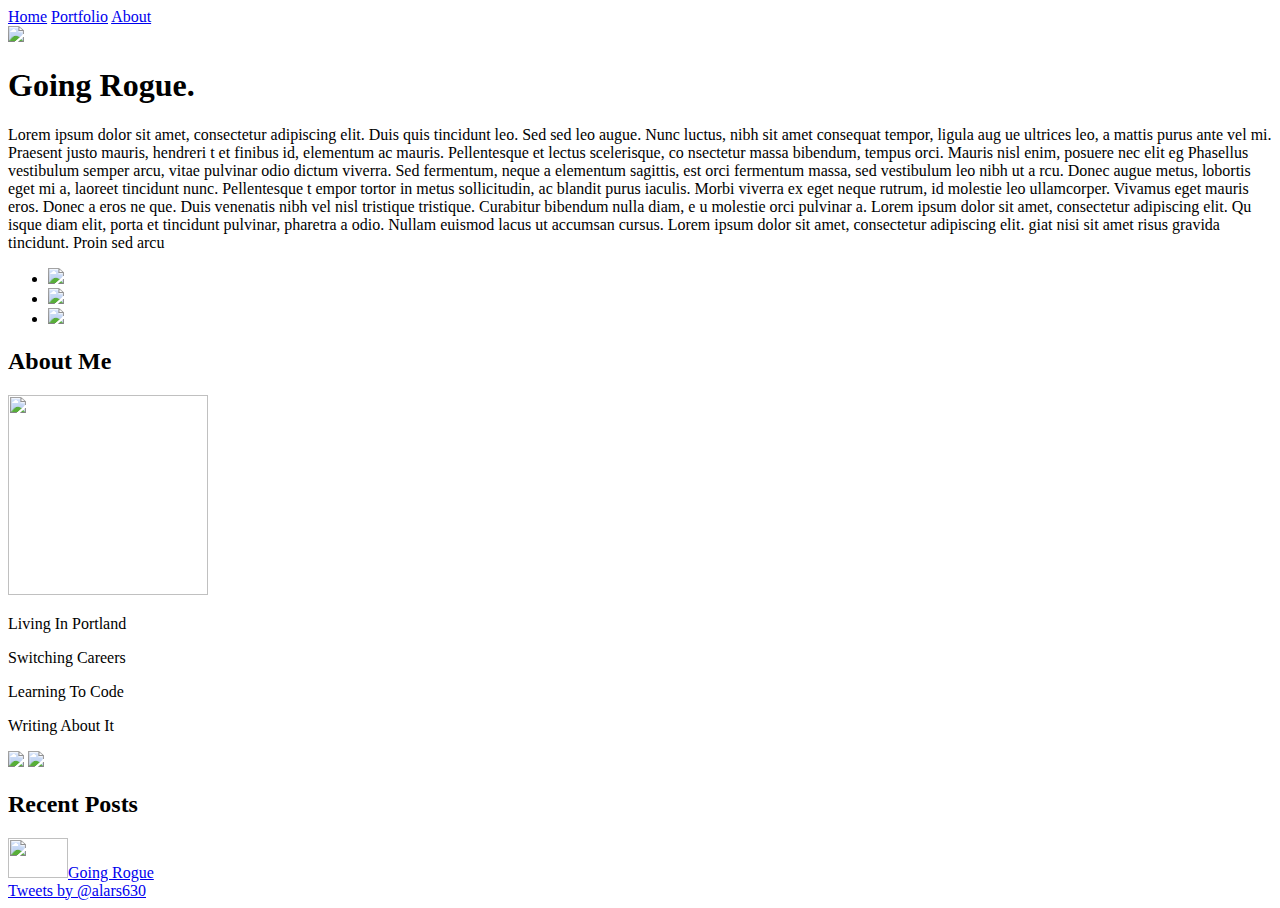
==== Post1.html @ cce0e94c "Initial Commit" ====
<!DOCTYPE html>
<html>
<head>
  <link href="css/bootstrap.css" rel="stylesheet" type="css.text" media="all">
  <link href = "css/styles.css" rel="stylesheet" type="css.text" media="all">
  <script src = "js/jquery-1.11.3.js"></script>
  <script src="https://ajax.googleapis.com/ajax/libs/jquery/1.11.3/jquery.min.js"></script>
  <script src = "js/scripts.js"></script>
    <title>Blank</title>
</head>

<body>

<div class = "container-fluid">
  <div class = "header">
  <a class ="headerlinks" href = "Index.html">Home</a>
  <a class ="headerlinks" href = "Index.html">Portfolio</a>
  <a  class ="headerlinks" href = "Index.html">About</a>




  </div>

<div class = "row">




<div class ="col-md-9">


  <img class = "featureImage" src = "http://longfengdazhan.com/wp-content/uploads/2014/11/%E7%BA%A2%E8%8D%AF%E4%B8%B8.jpg">

  <div class = "post">

<h1>Going Rogue.</h1>

  <p>Lorem ipsum dolor sit amet, consectetur adipiscing elit. Duis quis tincidunt
    leo. Sed sed leo augue. Nunc luctus, nibh sit amet consequat tempor, ligula aug
    ue ultrices leo, a mattis purus ante vel mi. Praesent justo mauris, hendreri
    t et finibus id, elementum ac mauris. Pellentesque et lectus scelerisque, co
    nsectetur massa bibendum, tempus orci. Mauris nisl enim, posuere nec elit eg


Phasellus vestibulum semper arcu, vitae pulvinar odio dictum viverra. Sed fermentum,
 neque a elementum sagittis, est orci fermentum massa, sed vestibulum leo nibh ut a
 rcu. Donec augue metus, lobortis eget mi a, laoreet tincidunt nunc. Pellentesque t
 empor tortor in metus sollicitudin, ac blandit purus iaculis. Morbi viverra ex eget
 neque rutrum, id molestie leo ullamcorper. Vivamus eget mauris eros. Donec a eros ne
 que. Duis venenatis nibh vel nisl tristique tristique. Curabitur bibendum nulla diam, e
 u molestie orci pulvinar a. Lorem ipsum dolor sit amet, consectetur adipiscing elit. Qu
 isque diam elit, porta et tincidunt pulvinar, pharetra a odio. Nullam euismod lacus ut
 accumsan cursus. Lorem ipsum dolor sit amet, consectetur adipiscing elit.

giat nisi sit amet risus gravida tincidunt. Proin sed arcu</p>



<ul class="share-buttons">
  <li><a href="https://www.facebook.com/sharer/sharer.php?u=&t="  title="Share on Facebook" target="_blank" onclick="window.open('https://www.facebook.com/sharer/sharer.php?u=' + encodeURIComponent(document.URL) + '&t=' + encodeURIComponent(document.URL)); return false;"><img src="https://cdn2.iconfinder.com/data/icons/social-aquiocons/128/Aquicon-Facebook.png" height = "70px"></a></li>
  <li><a href="https://twitter.com/intent/tweet?source=&text=:%20" target="_blank" title="Tweet" onclick="window.open('https://twitter.com/intent/tweet?text=' + encodeURIComponent(document.title) + ':%20'  + encodeURIComponent(document.URL)); return false;"><img src="https://cdn2.iconfinder.com/data/icons/social-aquiocons/128/Aquicon-Twitter.png" height = "70px"></a></li>
  <li><a href="http://www.reddit.com/submit?url=&title=" target="_blank" title="Submit to Reddit" onclick="window.open('http://www.reddit.com/submit?url=' + encodeURIComponent(document.URL) + '&title=' +  encodeURIComponent(document.title)); return false;"><img src="https://cdn2.iconfinder.com/data/icons/social-aquiocons/128/Aquicon-Reddit.png" height = "70px"></a></li>
</ul>
</div>


</div>

<div class ="col-md-3">
  <div class = "sidebar">

  <div class = "aboutMe">
    <h2> About Me </h2>

    <img id = "me" src = "https://scontent-sea1-1.xx.fbcdn.net/hphotos-xfa1/v/t1.0-9/150228_454557259079_6459306_n.jpg?oh=cab0a6bea54110d85fab070d4b3cbb13&oe=56AF5FF4" height = "200px", width = "200px">


<p>Living In Portland</p>
<p>Switching Careers</p>
<p>Learning To Code</p>
<p>Writing About It</p>

    <a id = "github" href = "https://github.com/aml630"><img src = "https://assets-cdn.github.com/images/modules/logos_page/GitHub-Mark.png", height = "100px"></a>
    <a id = "github" href = "https://twitter.com/alars630"><img src = "https://cdn3.iconfinder.com/data/icons/social-media-chat-1/512/Twitter-128.png
", height = "80px"></a>


  </div>



  <div class = "recentPosts">
  <h2>Recent Posts </h2>
  <li><img class = "recentPostsImg" src = "http://longfengdazhan.com/wp-content/uploads/2014/11/%E7%BA%A2%E8%8D%AF%E4%B8%B8.jpg" height = "40px" width= "60px"><a href = "Post1.html">Going Rogue</a></li>



  </div>

  <a class="twitter-timeline" href="https://twitter.com/alars630" data-widget-id="666721907039825920">Tweets by @alars630</a>
  <script>!function(d,s,id){var js,fjs=d.getElementsByTagName(s)[0],p=/^http:/.test(d.location)?'http':'https';if(!d.getElementById(id))
  {js=d.createElement(s);js.id=id;js.src=p+"://platform.twitter.com/widgets.js";fjs.parentNode.insertBefore(js,fjs);}}(document,"script","twitter-wjs");</script>

  </div>
</div>


</div>


</div>



</body>

</html>
---- css/styles.css ----
#twitter {
  float: right;
  display: inline-block;

}

.header {
width: 100%;
height: 100px;
background-image: url("https://www.bhmpics.com/wallpapers/eagle_nebula_in_universe-1920x1080.jpg");
}

body{
  background-color: #D0D0D0 ;
}

.title {
  font-size: 60px;
}


.clickpost {

  width: auto;
  height: auto;
  text-align: center;
  padding: 10px;
border: solid;
background-color: #E8E8E8 ;
overflow: hidden;

}
.clickpost ul.share-buttons{
display:inline-block;margin-right:10px;

}

.readme {
  border-width: 1px;
    border: solid;
    border-color: #B8B8B8;

      margin-left: auto;
      margin-right: auto

}

.aboutMe {
  width: auto;
  height: auto;
  background-color: white;
  padding: 20px;
      font-family: "Palatino Linotype", "Book Antiqua", Palatino, serif;
}

.aboutMe h2 {
text-decoration: underline;
margin-bottom: 35px;

}

.post {

padding: 90px;
background-color: white;
font-size: 20px;

}
.post p{
  margin-bottom: 60px;
}

ul.share-buttons{
  list-style: none;
  padding: 0;
  float: right;

}

ul.share-buttons li{
  display: inline;

}

.recentPosts {
  width: auto;
  height: auto;
  background-color: white;
  padding: 20px;
      font-family: "Palatino Linotype", "Book Antiqua", Palatino, serif;
      margin-top: 20px;
      margin-bottom: 20px;
font-size: 22px;


}
.recentPosts h2 {
text-decoration: underline;
margin-bottom: 35px;

}

.recentPostsImg {
  margin: 15px;
}


.sidebar {
  width: auto;
  height: 1000px;
}

.headerlinks {
padding: 20px;
margin: 10px;
  border-style : solid;
  float: right;

    font-size: 28px;
    font-weight: bolder;
background: white;
box-shadow:none;

}

.headerlinks:hover {
box-shadow: inset 0 0 20px black;

}




.sky {
  background-image: url("https://i.ytimg.com/vi/tntOCGkgt98/maxresdefault.jpg");
  background-size: 80px 60px;
}

.big {
font-family: fantasy;
}

#me {
  border-radius: 50%;
  margin-bottom: 35px;
}

.featureImage {
width: 100%;
height: 400px;
align: center;

}

.date {
font-size: 22px;
font-family: sans-serif;
color: grey;
font-style: italic;

}

.author {
  float: left;
  font-style: italic;
  font-size: 20px;

}
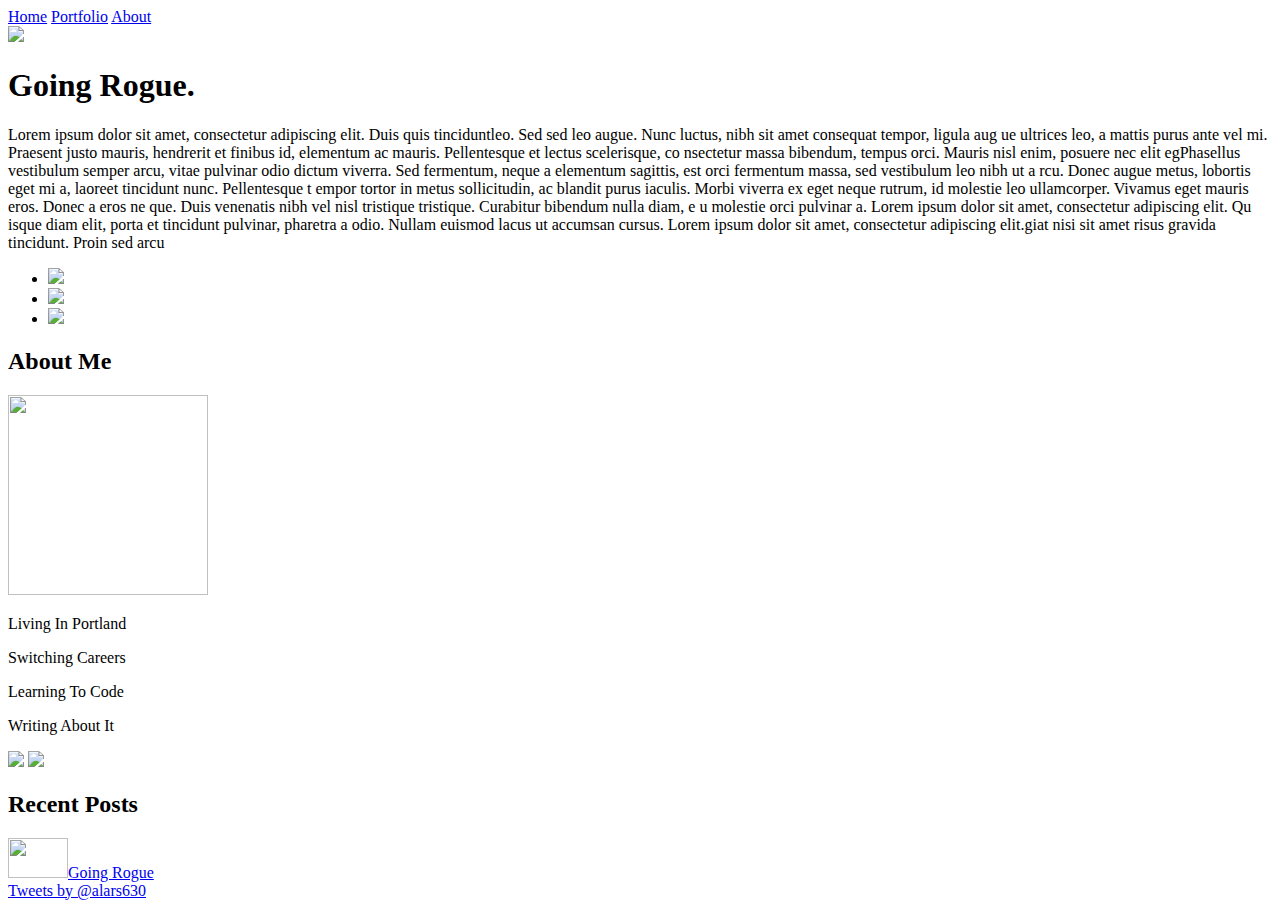
==== commit ce8c73cd: "moved lots of content to javascript.  maybe dumb" ====
--- a/Post1.html
+++ b/Post1.html
@@ -9,110 +9,42 @@
     <title>Blank</title>
 </head>
 
-<body>
+<script type ="text/javascript" src = "js/header.js"></script>
 
 <div class = "container-fluid">
-  <div class = "header">
-  <a class ="headerlinks" href = "Index.html">Home</a>
-  <a class ="headerlinks" href = "Index.html">Portfolio</a>
-  <a  class ="headerlinks" href = "Index.html">About</a>
+
+  <body>
+
+    <div class = "row">
+
+      <div class ="col-md-9">
+
+        <script type = "text/javascript" src = "js/post1.js"></script>
+
+        <script type = "text/javascript" src = "js/postShareButtons.js"></script>
 
 
+      </div>
+
+    </div>
+
+    <div class ="col-md-3">
+      <div class = "sidebar">
+        <script type = "text/javascript" src = "js/sidebar.js"></script>
+
+
+      </div>
+
+    </div>
 
 
   </div>
-
-<div class = "row">
-
-
-
-
-<div class ="col-md-9">
-
-
-  <img class = "featureImage" src = "http://longfengdazhan.com/wp-content/uploads/2014/11/%E7%BA%A2%E8%8D%AF%E4%B8%B8.jpg">
-
-  <div class = "post">
-
-<h1>Going Rogue.</h1>
-
-  <p>Lorem ipsum dolor sit amet, consectetur adipiscing elit. Duis quis tincidunt
-    leo. Sed sed leo augue. Nunc luctus, nibh sit amet consequat tempor, ligula aug
-    ue ultrices leo, a mattis purus ante vel mi. Praesent justo mauris, hendreri
-    t et finibus id, elementum ac mauris. Pellentesque et lectus scelerisque, co
-    nsectetur massa bibendum, tempus orci. Mauris nisl enim, posuere nec elit eg
-
-
-Phasellus vestibulum semper arcu, vitae pulvinar odio dictum viverra. Sed fermentum,
- neque a elementum sagittis, est orci fermentum massa, sed vestibulum leo nibh ut a
- rcu. Donec augue metus, lobortis eget mi a, laoreet tincidunt nunc. Pellentesque t
- empor tortor in metus sollicitudin, ac blandit purus iaculis. Morbi viverra ex eget
- neque rutrum, id molestie leo ullamcorper. Vivamus eget mauris eros. Donec a eros ne
- que. Duis venenatis nibh vel nisl tristique tristique. Curabitur bibendum nulla diam, e
- u molestie orci pulvinar a. Lorem ipsum dolor sit amet, consectetur adipiscing elit. Qu
- isque diam elit, porta et tincidunt pulvinar, pharetra a odio. Nullam euismod lacus ut
- accumsan cursus. Lorem ipsum dolor sit amet, consectetur adipiscing elit.
-
-giat nisi sit amet risus gravida tincidunt. Proin sed arcu</p>
-
-
-
-<ul class="share-buttons">
-  <li><a href="https://www.facebook.com/sharer/sharer.php?u=&t="  title="Share on Facebook" target="_blank" onclick="window.open('https://www.facebook.com/sharer/sharer.php?u=' + encodeURIComponent(document.URL) + '&t=' + encodeURIComponent(document.URL)); return false;"><img src="https://cdn2.iconfinder.com/data/icons/social-aquiocons/128/Aquicon-Facebook.png" height = "70px"></a></li>
-  <li><a href="https://twitter.com/intent/tweet?source=&text=:%20" target="_blank" title="Tweet" onclick="window.open('https://twitter.com/intent/tweet?text=' + encodeURIComponent(document.title) + ':%20'  + encodeURIComponent(document.URL)); return false;"><img src="https://cdn2.iconfinder.com/data/icons/social-aquiocons/128/Aquicon-Twitter.png" height = "70px"></a></li>
-  <li><a href="http://www.reddit.com/submit?url=&title=" target="_blank" title="Submit to Reddit" onclick="window.open('http://www.reddit.com/submit?url=' + encodeURIComponent(document.URL) + '&title=' +  encodeURIComponent(document.title)); return false;"><img src="https://cdn2.iconfinder.com/data/icons/social-aquiocons/128/Aquicon-Reddit.png" height = "70px"></a></li>
-</ul>
-</div>
-
-
-</div>
-
-<div class ="col-md-3">
-  <div class = "sidebar">
-
-  <div class = "aboutMe">
-    <h2> About Me </h2>
-
-    <img id = "me" src = "https://scontent-sea1-1.xx.fbcdn.net/hphotos-xfa1/v/t1.0-9/150228_454557259079_6459306_n.jpg?oh=cab0a6bea54110d85fab070d4b3cbb13&oe=56AF5FF4" height = "200px", width = "200px">
-
-
-<p>Living In Portland</p>
-<p>Switching Careers</p>
-<p>Learning To Code</p>
-<p>Writing About It</p>
-
-    <a id = "github" href = "https://github.com/aml630"><img src = "https://assets-cdn.github.com/images/modules/logos_page/GitHub-Mark.png", height = "100px"></a>
-    <a id = "github" href = "https://twitter.com/alars630"><img src = "https://cdn3.iconfinder.com/data/icons/social-media-chat-1/512/Twitter-128.png
-", height = "80px"></a>
 
 
   </div>
 
 
 
-  <div class = "recentPosts">
-  <h2>Recent Posts </h2>
-  <li><img class = "recentPostsImg" src = "http://longfengdazhan.com/wp-content/uploads/2014/11/%E7%BA%A2%E8%8D%AF%E4%B8%B8.jpg" height = "40px" width= "60px"><a href = "Post1.html">Going Rogue</a></li>
-
-
-
-  </div>
-
-  <a class="twitter-timeline" href="https://twitter.com/alars630" data-widget-id="666721907039825920">Tweets by @alars630</a>
-  <script>!function(d,s,id){var js,fjs=d.getElementsByTagName(s)[0],p=/^http:/.test(d.location)?'http':'https';if(!d.getElementById(id))
-  {js=d.createElement(s);js.id=id;js.src=p+"://platform.twitter.com/widgets.js";fjs.parentNode.insertBefore(js,fjs);}}(document,"script","twitter-wjs");</script>
-
-  </div>
-</div>
-
-
-</div>
-
-
-</div>
-
-
-
-</body>
+  </body>
 
 </html>
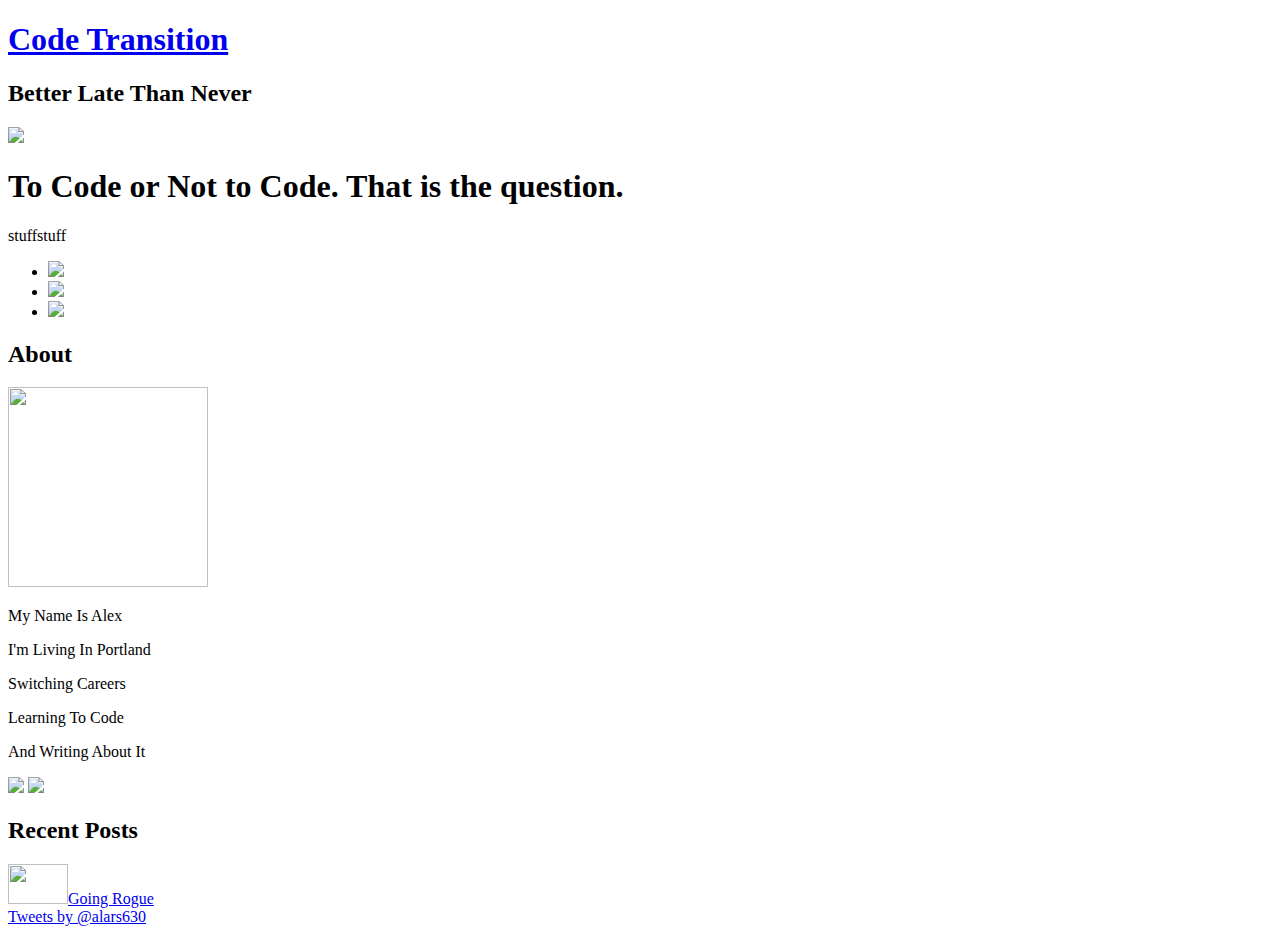
==== commit d9792b66: "made style changes" ====
--- a/Post1.html
+++ b/Post1.html
@@ -6,7 +6,7 @@
   <script src = "js/jquery-1.11.3.js"></script>
   <script src="https://ajax.googleapis.com/ajax/libs/jquery/1.11.3/jquery.min.js"></script>
   <script src = "js/scripts.js"></script>
-    <title>Blank</title>
+    <title>Code Bootcamp</title>
 </head>
 
 <script type ="text/javascript" src = "js/header.js"></script>
@@ -19,7 +19,19 @@
 
       <div class ="col-md-9">
 
-        <script type = "text/javascript" src = "js/post1.js"></script>
+  <!--   <script type = "text/javascript" src = "js/post1.js"></script> -->
+<div class = "post">
+  <img class = 'featureImage' src = 'http://longfengdazhan.com/wp-content/uploads/2014/11/%E7%BA%A2%E8%8D%AF%E4%B8%B8.jpg'>
+
+
+   <h1 class = "postTitle">To Code or Not to Code.  That is the question.</h1>
+
+   <p> stuffstuff </p>
+
+
+
+
+
 
         <script type = "text/javascript" src = "js/postShareButtons.js"></script>
 
@@ -29,6 +41,7 @@
     </div>
 
     <div class ="col-md-3">
+
       <div class = "sidebar">
         <script type = "text/javascript" src = "js/sidebar.js"></script>
 
--- a/css/styles.css
+++ b/css/styles.css
@@ -7,27 +7,68 @@
 .header {
 width: 100%;
 height: 100px;
-background-image: url("https://www.bhmpics.com/wallpapers/eagle_nebula_in_universe-1920x1080.jpg");
+/* background-image: url("https://www.bhmpics.com/wallpapers/eagle_nebula_in_universe-1920x1080.jpg"); */
+}
+
+#siteTitle {
+  text-decoration: none;
+
+  margin-left: 20%;
+  margin-top: 5%;
+  font-size: 90px;
+  font-family: Impact, Haettenschweiler, 'Franklin Gothic Bold', Charcoal, 'Helvetica Inserat', 'Bitstream Vera Sans Bold', 'Arial Black', 'sans serif';
+  color: black;
+	font-style: normal;
+	font-variant: normal;
+	font-weight: 500;
+	line-height: 26.4px;
+}
+
+#siteTitle:hover {
+      color: #33FF00;
+      text-shadow: 10px 10px grey;
+      transition: all 0.2s linear 0s;
+
+}
+#underTitle {
+  font-family: Impact, Haettenschweiler, 'Franklin Gothic Bold', Charcoal, 'Helvetica Inserat', 'Bitstream Vera Sans Bold', 'Arial Black', 'sans serif';
+  margin-left: 30%;
+padding: 20px;
+
+
+
+}
+
+.header a{
+  color: #FFFFFF;
+  text-decoration: none;
 }
 
 body{
-  background-color: #D0D0D0 ;
+  background-color: #F7F7F7  ;
 }
 
 .title {
   font-size: 60px;
 }
 
-
+.twitter-timeline{
+
+  box-shadow: 0 1px 3px;
+
+
+}
 .clickpost {
 
   width: auto;
   height: auto;
   text-align: center;
   padding: 10px;
-border: solid;
-background-color: #E8E8E8 ;
+background-color: white ;
 overflow: hidden;
+margin-top: 20px;
+box-shadow: 0 1px 3px;
+
 
 }
 .clickpost ul.share-buttons{
@@ -46,11 +87,14 @@
 }
 
 .aboutMe {
+  margin-top: 20px;
   width: auto;
   height: auto;
   background-color: white;
   padding: 20px;
       font-family: "Palatino Linotype", "Book Antiqua", Palatino, serif;
+  box-shadow: 0 1px 3px;
+  text-align: center;
 }
 
 .aboutMe h2 {
@@ -61,19 +105,26 @@
 
 .post {
 
-padding: 90px;
+padding: 10px;
 background-color: white;
 font-size: 20px;
+box-shadow: 0 1px 3px;
+margin-top: 20px;
+
 
 }
 .post p{
   margin-bottom: 60px;
+
+}
+.post h1 {
+  text-align: center;
 }
 
 ul.share-buttons{
   list-style: none;
   padding: 0;
-  float: right;
+
 
 }
 
@@ -91,6 +142,7 @@
       margin-top: 20px;
       margin-bottom: 20px;
 font-size: 22px;
+  box-shadow: 0 1px 3px;
 
 
 }
@@ -128,7 +180,9 @@
 
 }
 
-
+.imagehover {
+
+}
 
 
 .sky {
@@ -136,6 +190,8 @@
   background-size: 80px 60px;
 }
 
+
+
 .big {
 font-family: fantasy;
 }
@@ -147,8 +203,10 @@
 
 .featureImage {
 width: 100%;
-height: 400px;
+height: 300px;
 align: center;
+box-shadow: 0 1px 3px;
+
 
 }
 
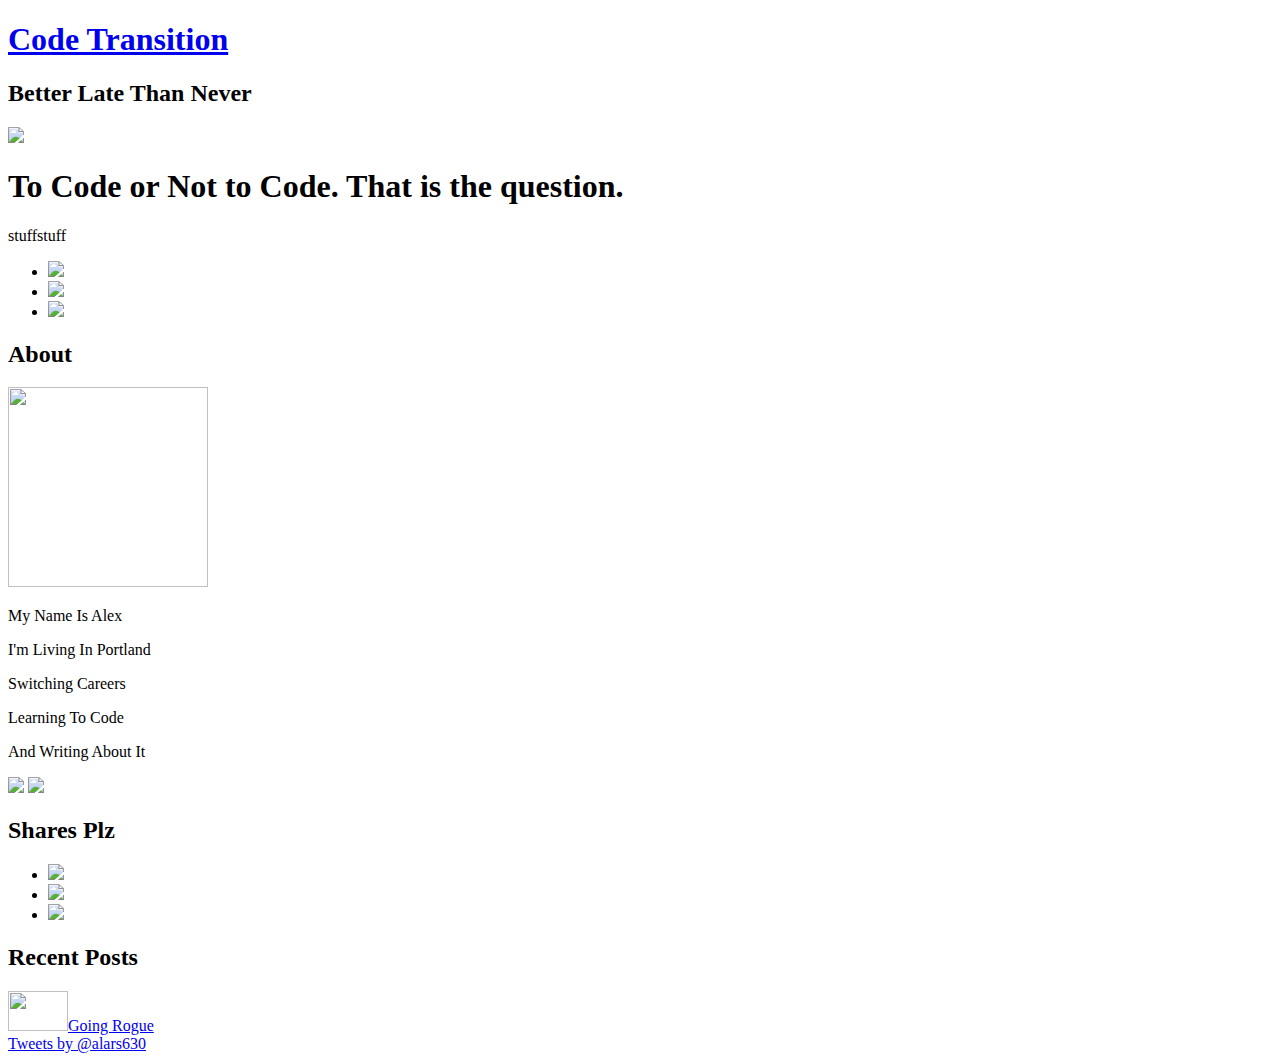
==== commit 5adca4ef: "Better style" ====
--- a/Post1.html
+++ b/Post1.html
@@ -11,7 +11,7 @@
 
 <script type ="text/javascript" src = "js/header.js"></script>
 
-<div class = "container-fluid">
+<div class = "container">
 
   <body>
 
--- a/css/styles.css
+++ b/css/styles.css
@@ -7,34 +7,59 @@
 .header {
 width: 100%;
 height: 100px;
+  background-color: #F7F7F7  ;
+  line-height: 108px;
+
+    margin-bottom: 100px;
+    position:fixed;
+    z-index: 100;
+
+
 /* background-image: url("https://www.bhmpics.com/wallpapers/eagle_nebula_in_universe-1920x1080.jpg"); */
 }
+.topContainer{
+      margin-bottom: 10px;
+      width: 100%;
+height: 75px;
+
+  }
+
+.header.sticky {
+  width: 100%;
+  height: 90px;
+  box-shadow: 0 1px 3px;
+  transition: all .1s linear 0s;
+
+
+}
+
 
 #siteTitle {
   text-decoration: none;
 
-  margin-left: 20%;
-  margin-top: 5%;
-  font-size: 90px;
+  margin-left: 34%;
+  margin-top: 20px;
+  font-size: 37px;
   font-family: Impact, Haettenschweiler, 'Franklin Gothic Bold', Charcoal, 'Helvetica Inserat', 'Bitstream Vera Sans Bold', 'Arial Black', 'sans serif';
   color: black;
 	font-style: normal;
 	font-variant: normal;
 	font-weight: 500;
 	line-height: 26.4px;
+  transition: all .3s linear 0s;
+
 }
 
 #siteTitle:hover {
       color: #33FF00;
       text-shadow: 10px 10px grey;
-      transition: all 0.2s linear 0s;
+      transition: all .3s linear 0s;
 
 }
 #underTitle {
-  font-family: Impact, Haettenschweiler, 'Franklin Gothic Bold', Charcoal, 'Helvetica Inserat', 'Bitstream Vera Sans Bold', 'Arial Black', 'sans serif';
-  margin-left: 30%;
-padding: 20px;
-
+  margin-left: 37%;
+
+font-size: 15px;
 
 
 }
@@ -46,10 +71,26 @@
 
 body{
   background-color: #F7F7F7  ;
+
+}
+
+.clickpost a{
+  color: #FFFFFF;
+  text-decoration: none;
 }
 
 .title {
-  font-size: 60px;
+  font-size: 50px;
+  color: #33FF00;
+  text-shadow: 4px 4px grey;
+  transition: all .3s linear 0s;
+
+}
+.title:hover{
+  color: black;
+  text-shadow: none;
+  transition: all .3s linear 0s;
+
 }
 
 .twitter-timeline{
@@ -80,6 +121,7 @@
   border-width: 1px;
     border: solid;
     border-color: #B8B8B8;
+    color:black;
 
       margin-left: auto;
       margin-right: auto
@@ -98,8 +140,9 @@
 }
 
 .aboutMe h2 {
-text-decoration: underline;
 margin-bottom: 35px;
+float:left;
+
 
 }
 
@@ -110,6 +153,7 @@
 font-size: 20px;
 box-shadow: 0 1px 3px;
 margin-top: 20px;
+margin-bottom: 200px;
 
 
 }
@@ -124,12 +168,15 @@
 ul.share-buttons{
   list-style: none;
   padding: 0;
+  display: inline-block;
+  margin-left: 20%;
 
 
 }
 
 ul.share-buttons li{
-  display: inline;
+  display: inline-block;
+  text-align: center;
 
 }
 
@@ -147,8 +194,8 @@
 
 }
 .recentPosts h2 {
-text-decoration: underline;
 margin-bottom: 35px;
+float:left;
 
 }
 
@@ -180,6 +227,14 @@
 
 }
 
+
+.titleLine {
+  background: black ;
+  height: 1px;
+  overflow:hidden;
+  margin-top: 40px;
+
+}
 .imagehover {
 
 }
@@ -199,6 +254,9 @@
 #me {
   border-radius: 50%;
   margin-bottom: 35px;
+  box-shadow: 0 5px 13px;
+
+
 }
 
 .featureImage {
@@ -224,3 +282,86 @@
   font-size: 20px;
 
 }
+
+/* This is the CSS for the Counter/Voter I'll be messing around with */
+* {
+  box-sizing: border-box;
+}
+#count {
+  background: #9F0;
+  width: 10%;
+  height: 100px;
+  text-align: center;
+  line-height: 100px;
+  font-size: 64px;
+  margin: 0;
+  border: 3px solid green;
+  border-radius: 5px;
+}
+.score {
+  background: #9F0;
+  width: 10%;
+  height: 100px;
+  text-align: center;
+  line-height: 100px;
+  font-size: 64px;
+  margin: 0;
+  border: 3px solid green;
+  border-radius: 5px;
+}
+
+.button {
+  background: #09F;
+  width: 5%;
+  height: 50px;
+  text-align: center;
+  line-height: 50px;
+  font-size: 32px;
+  border: 3px solid blue;
+  border-radius: 5px;
+}
+.buttonup {
+  background: #09F;
+  width: 5%;
+  height: 50px;
+  text-align: center;
+  line-height: 50px;
+  font-size: 32px;
+  border: 3px solid blue;
+  border-radius: 5px;
+
+}
+.buttondown{
+  background: #09F;
+  width: 5%;
+  height: 50px;
+  text-align: center;
+  line-height: 50px;
+  font-size: 32px;
+  border: 3px solid blue;
+  border-radius: 5px;
+
+}
+.voteline {
+  padding: 10px;
+  background-color: white;
+  font-size: 20px;
+  box-shadow: 0 1px 3px;
+
+
+
+  text-align: center;
+  margin: auto;
+}
+
+.button, #count {
+  float: left;
+}
+
+#minus {
+  margin: 25px 2.5% 0 37.5%;
+}
+
+#plus {
+  margin: 25px 37.5% 0 2.5%;
+}/* end */
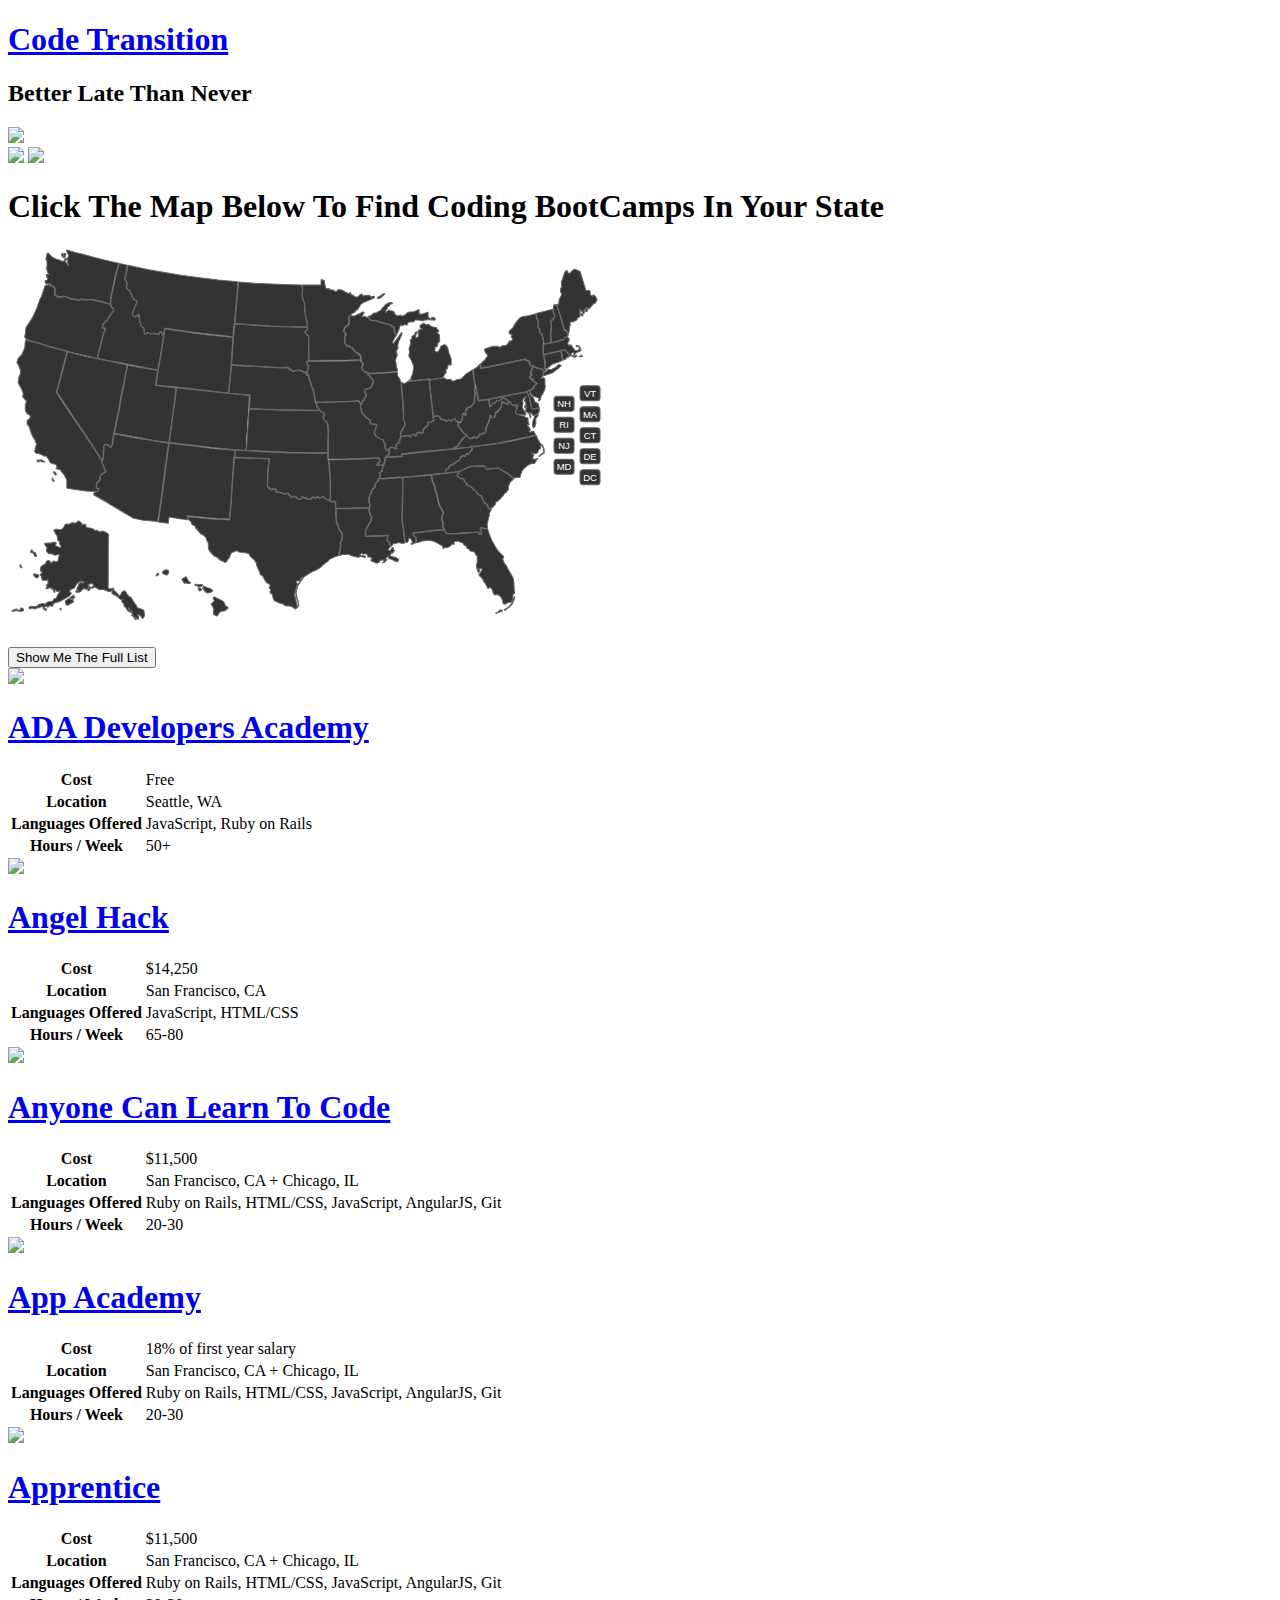
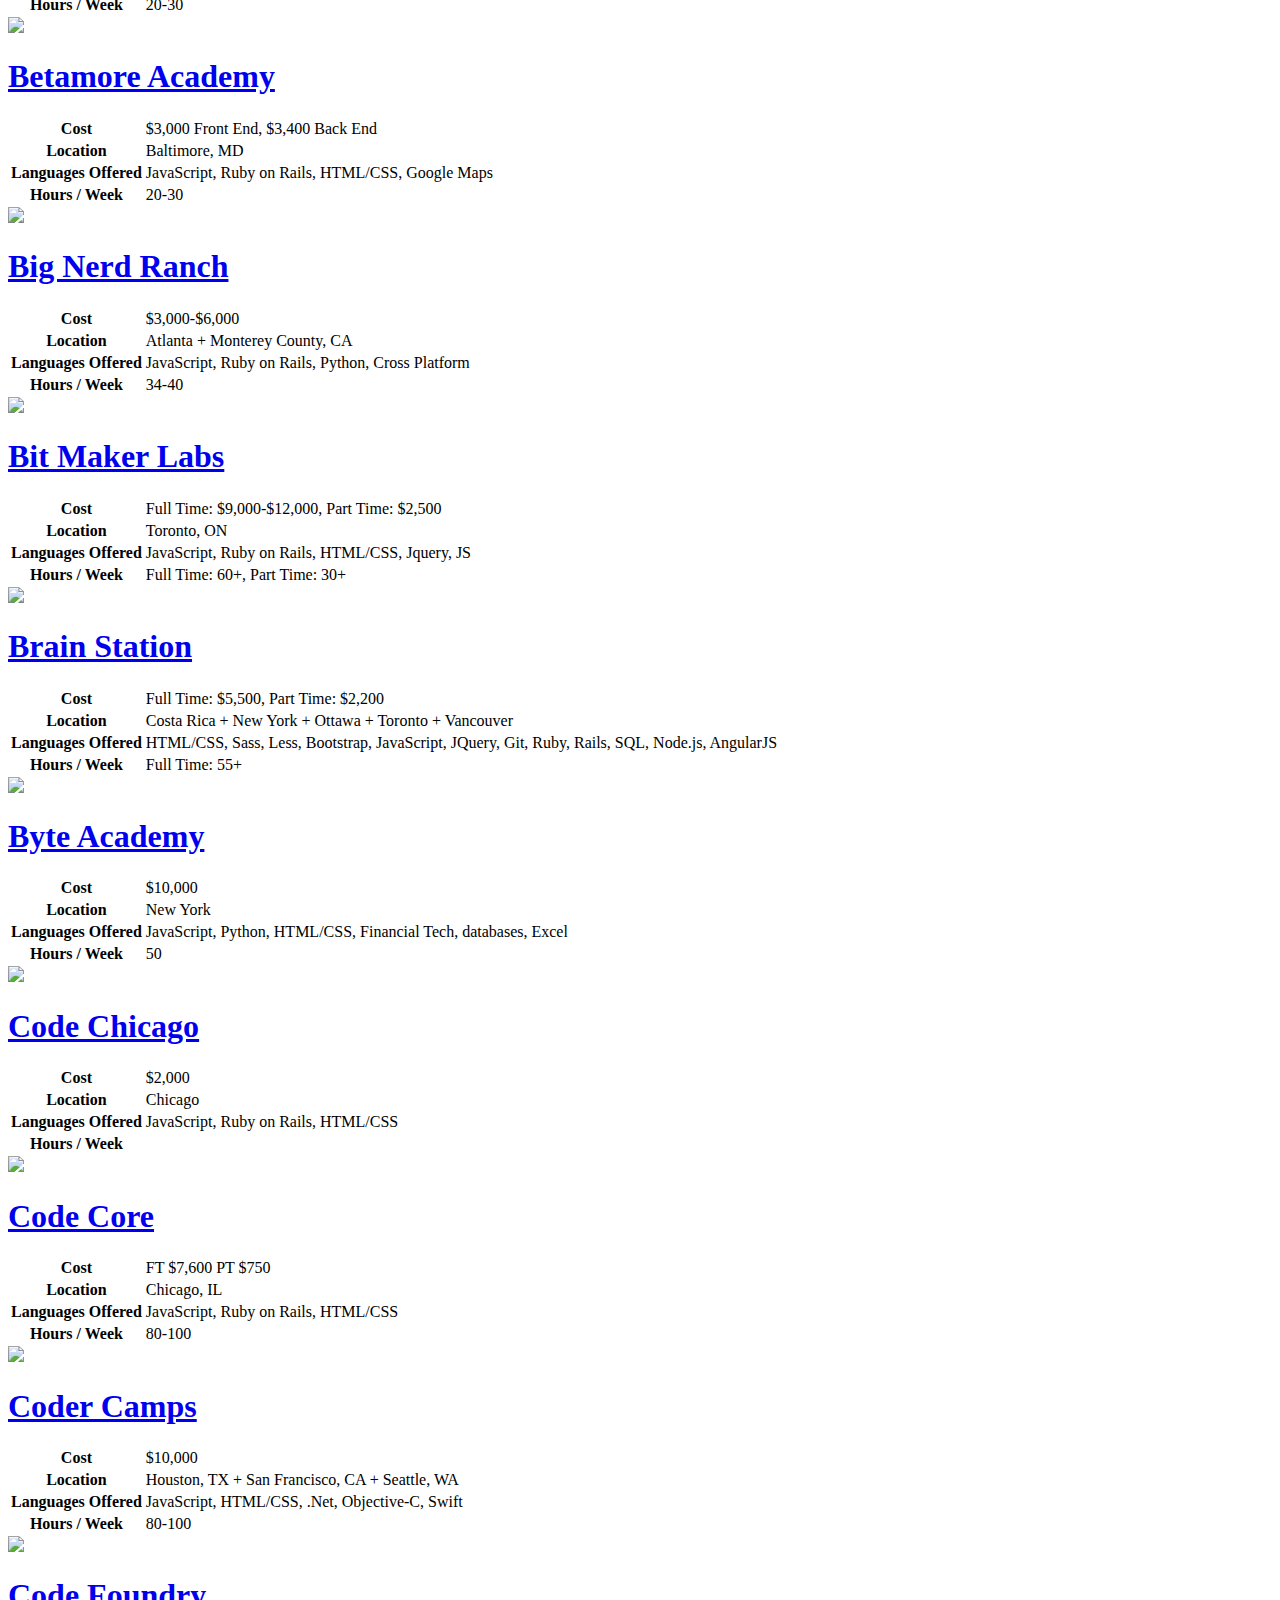
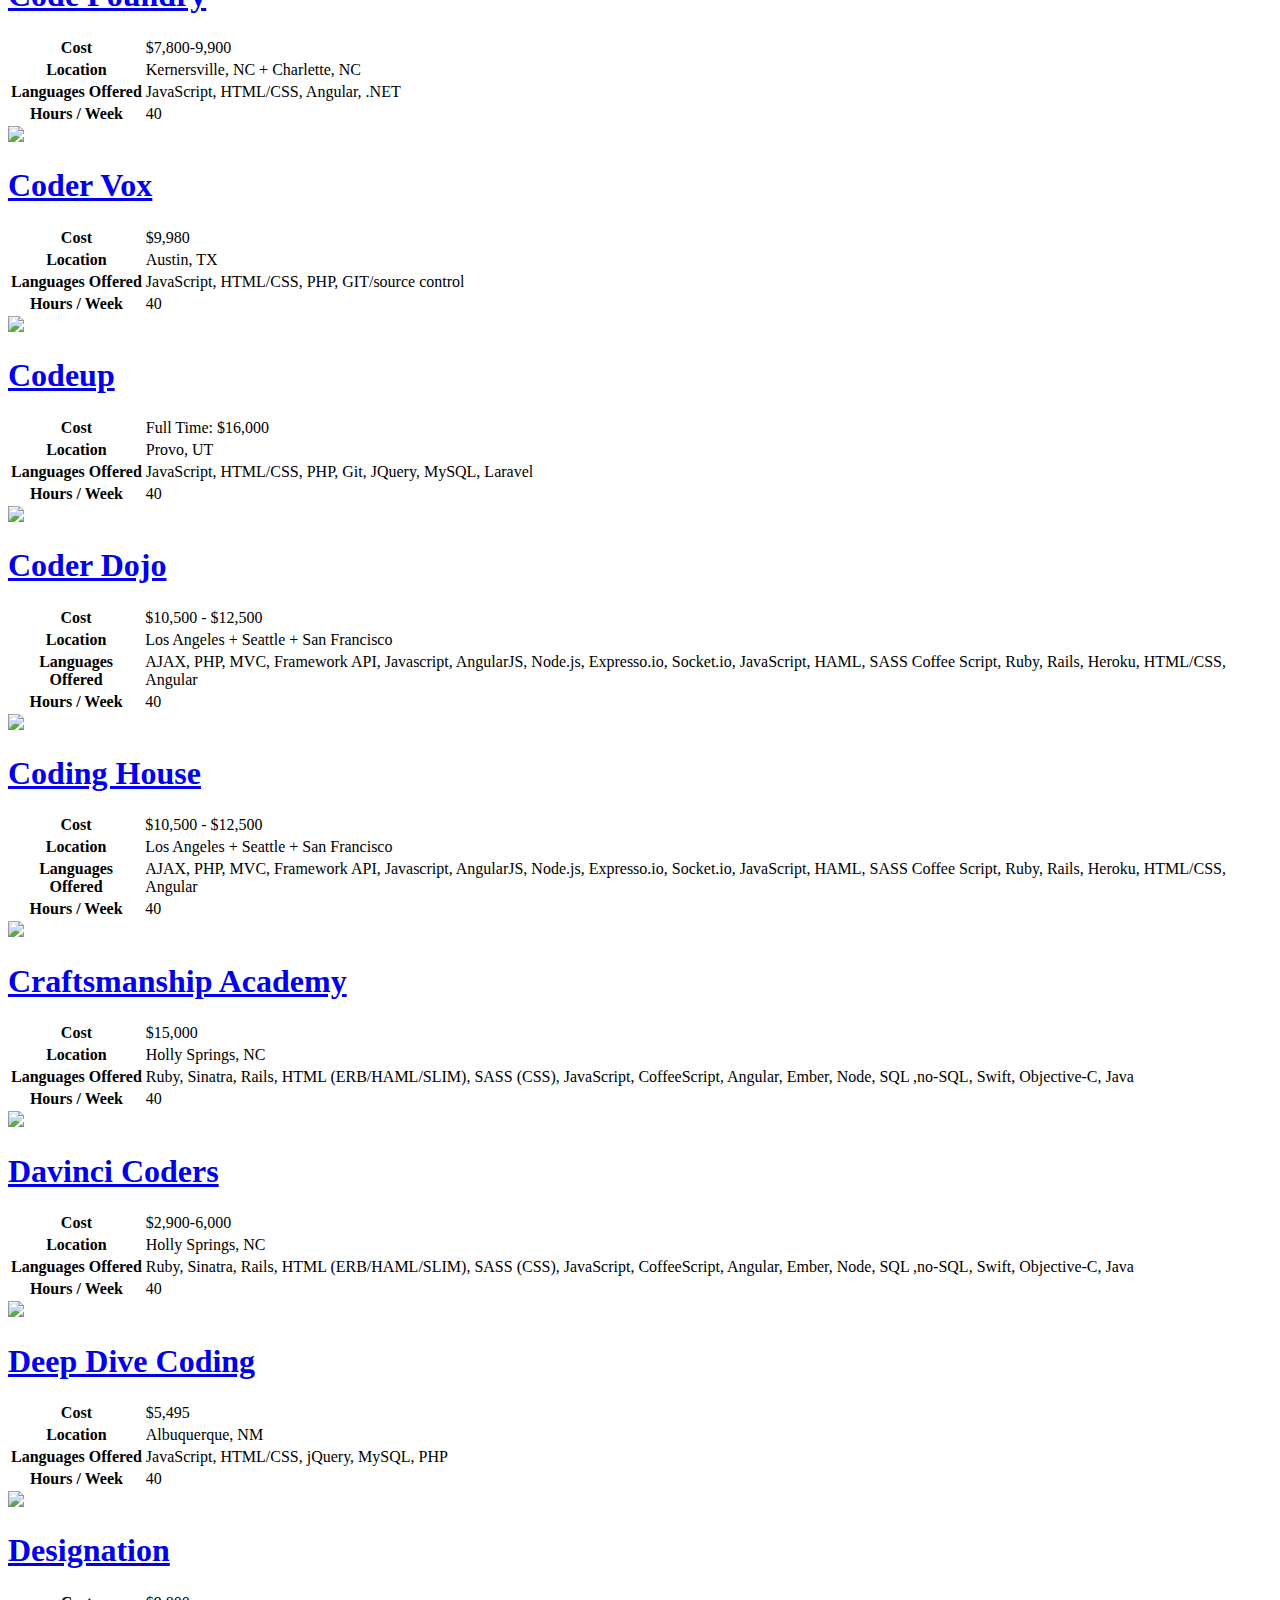
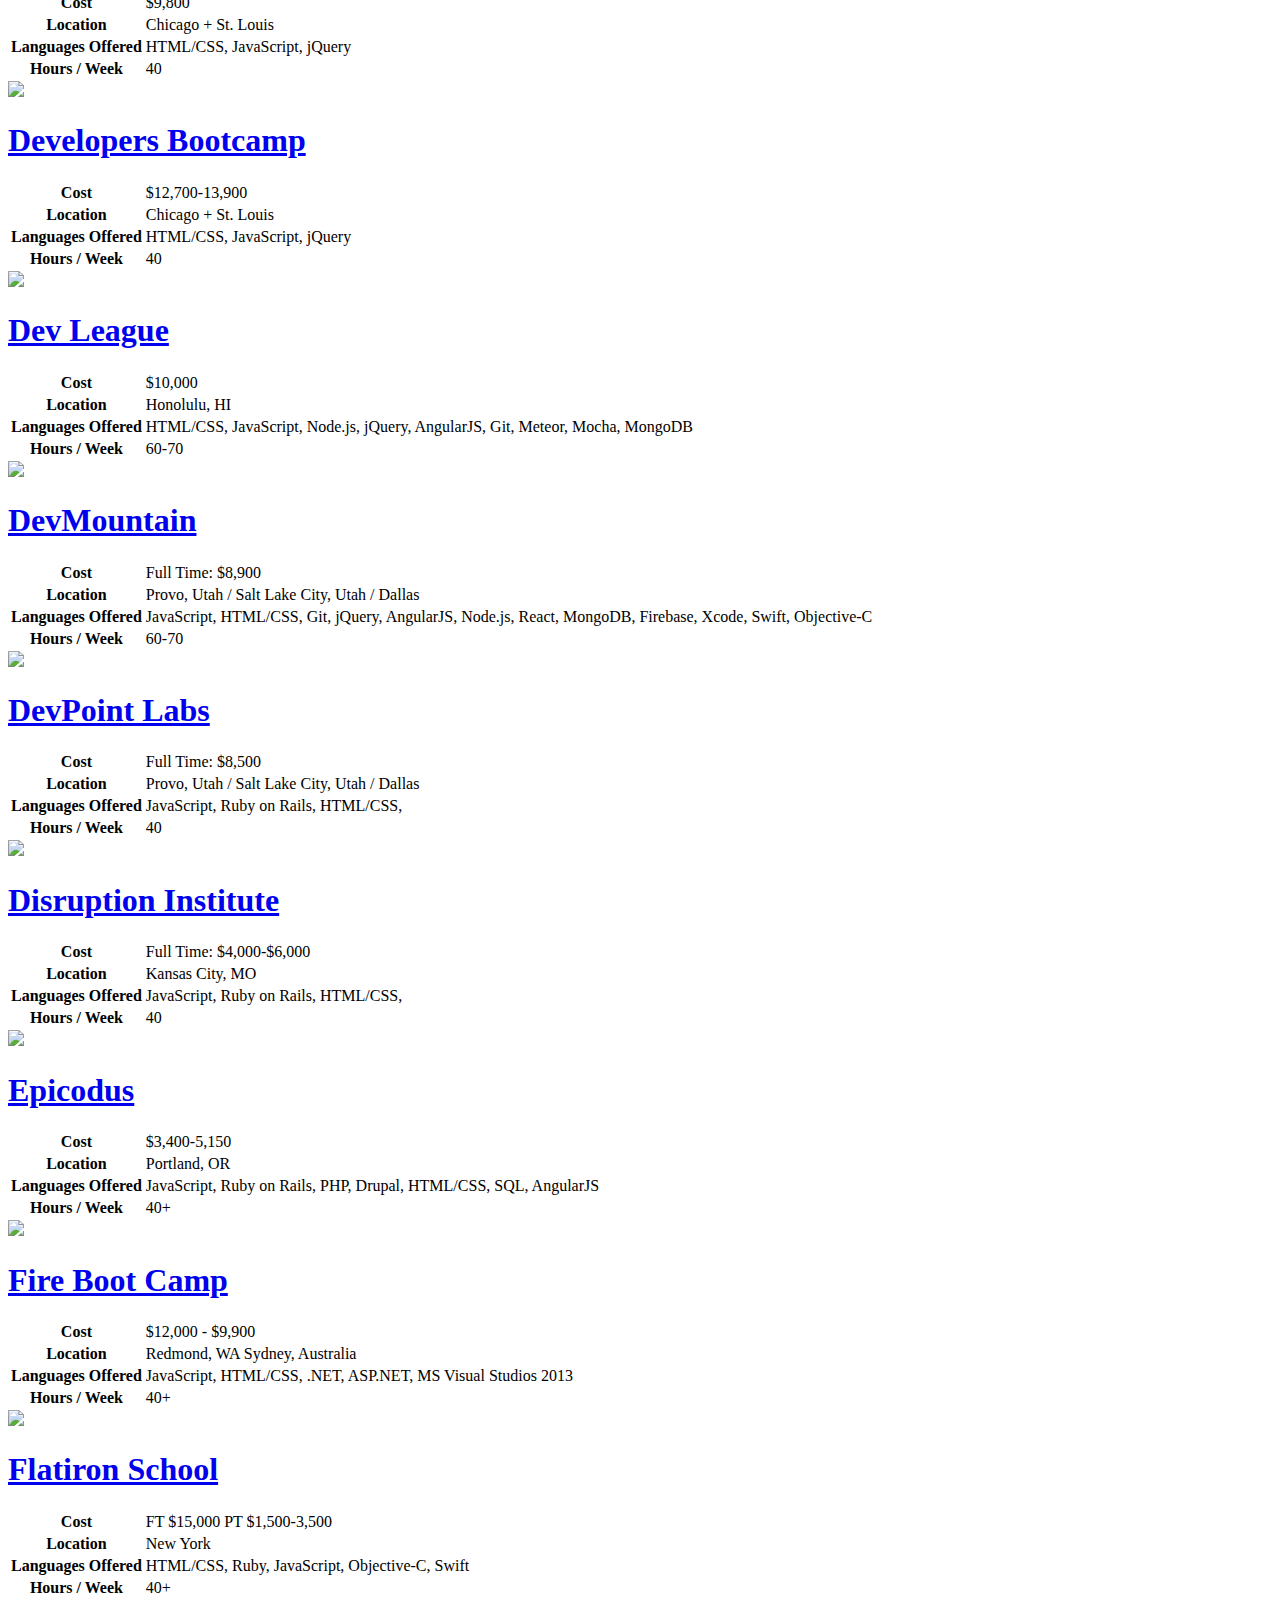
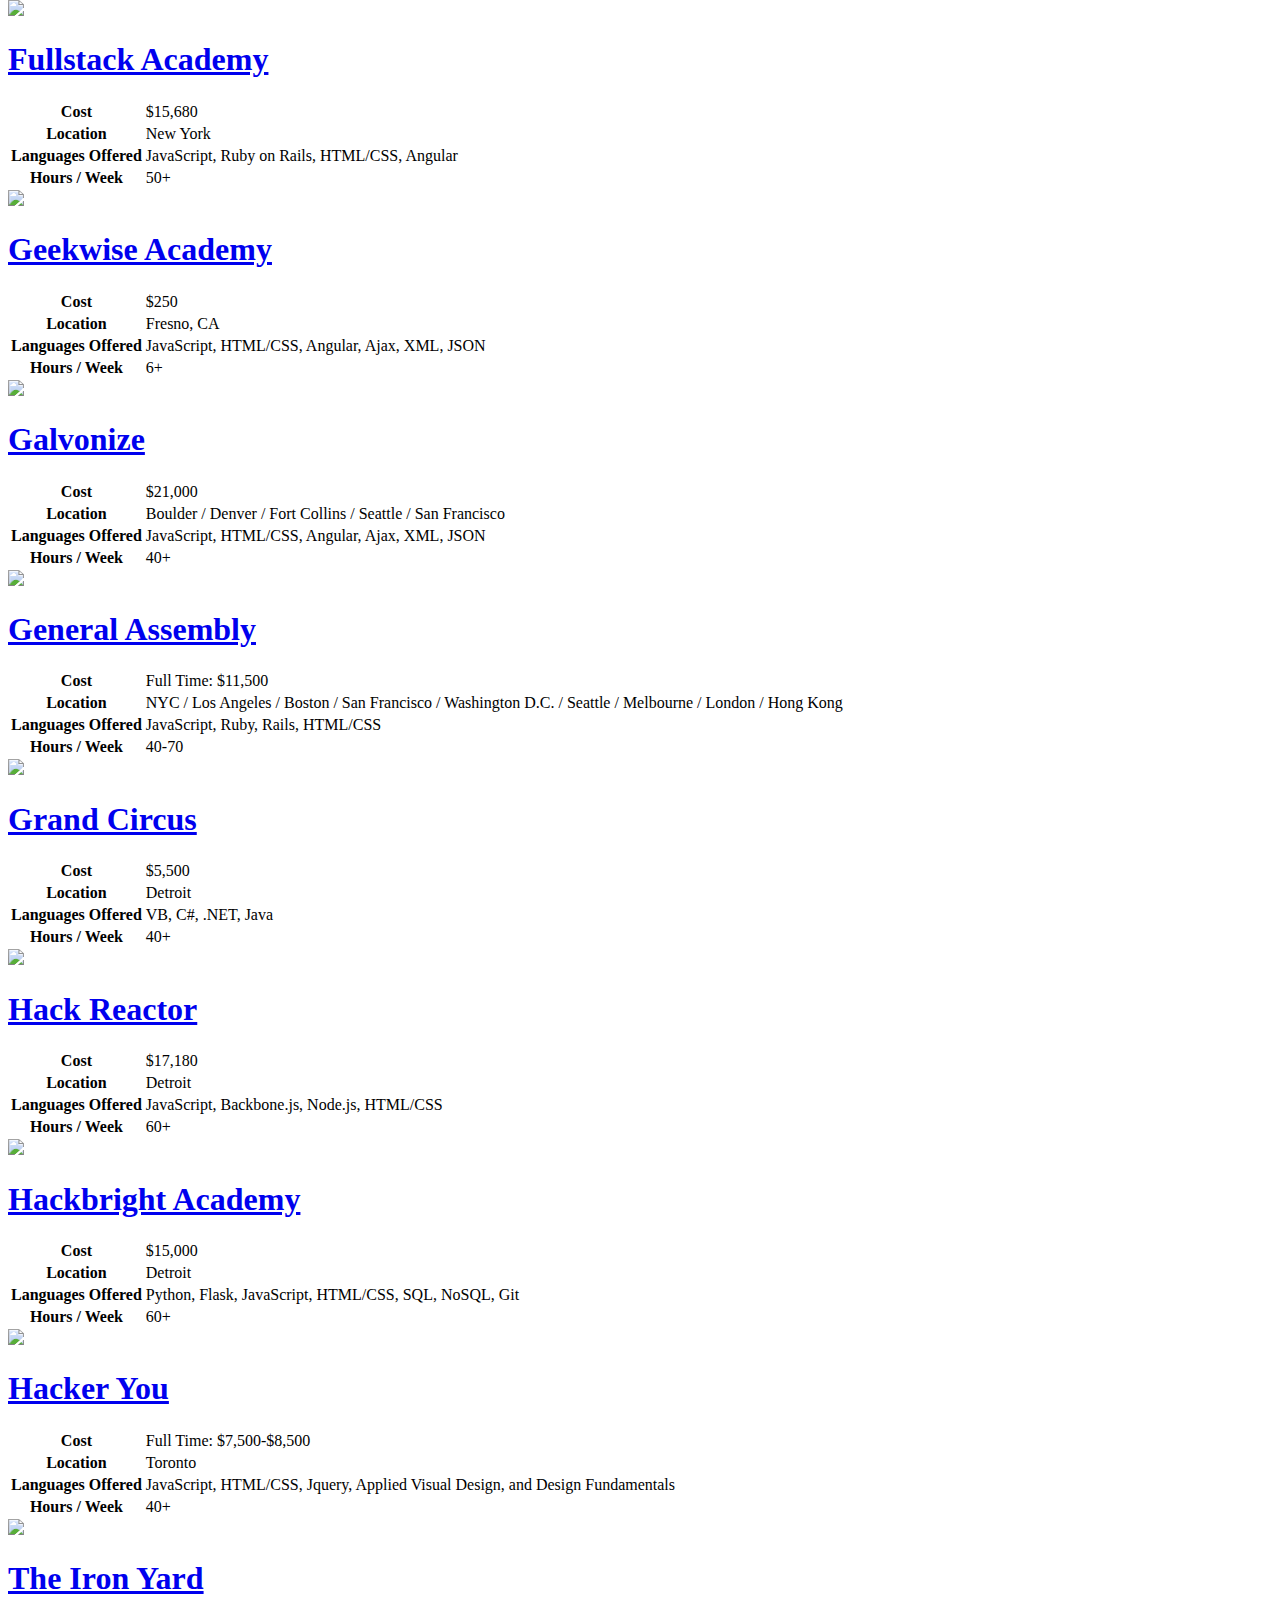
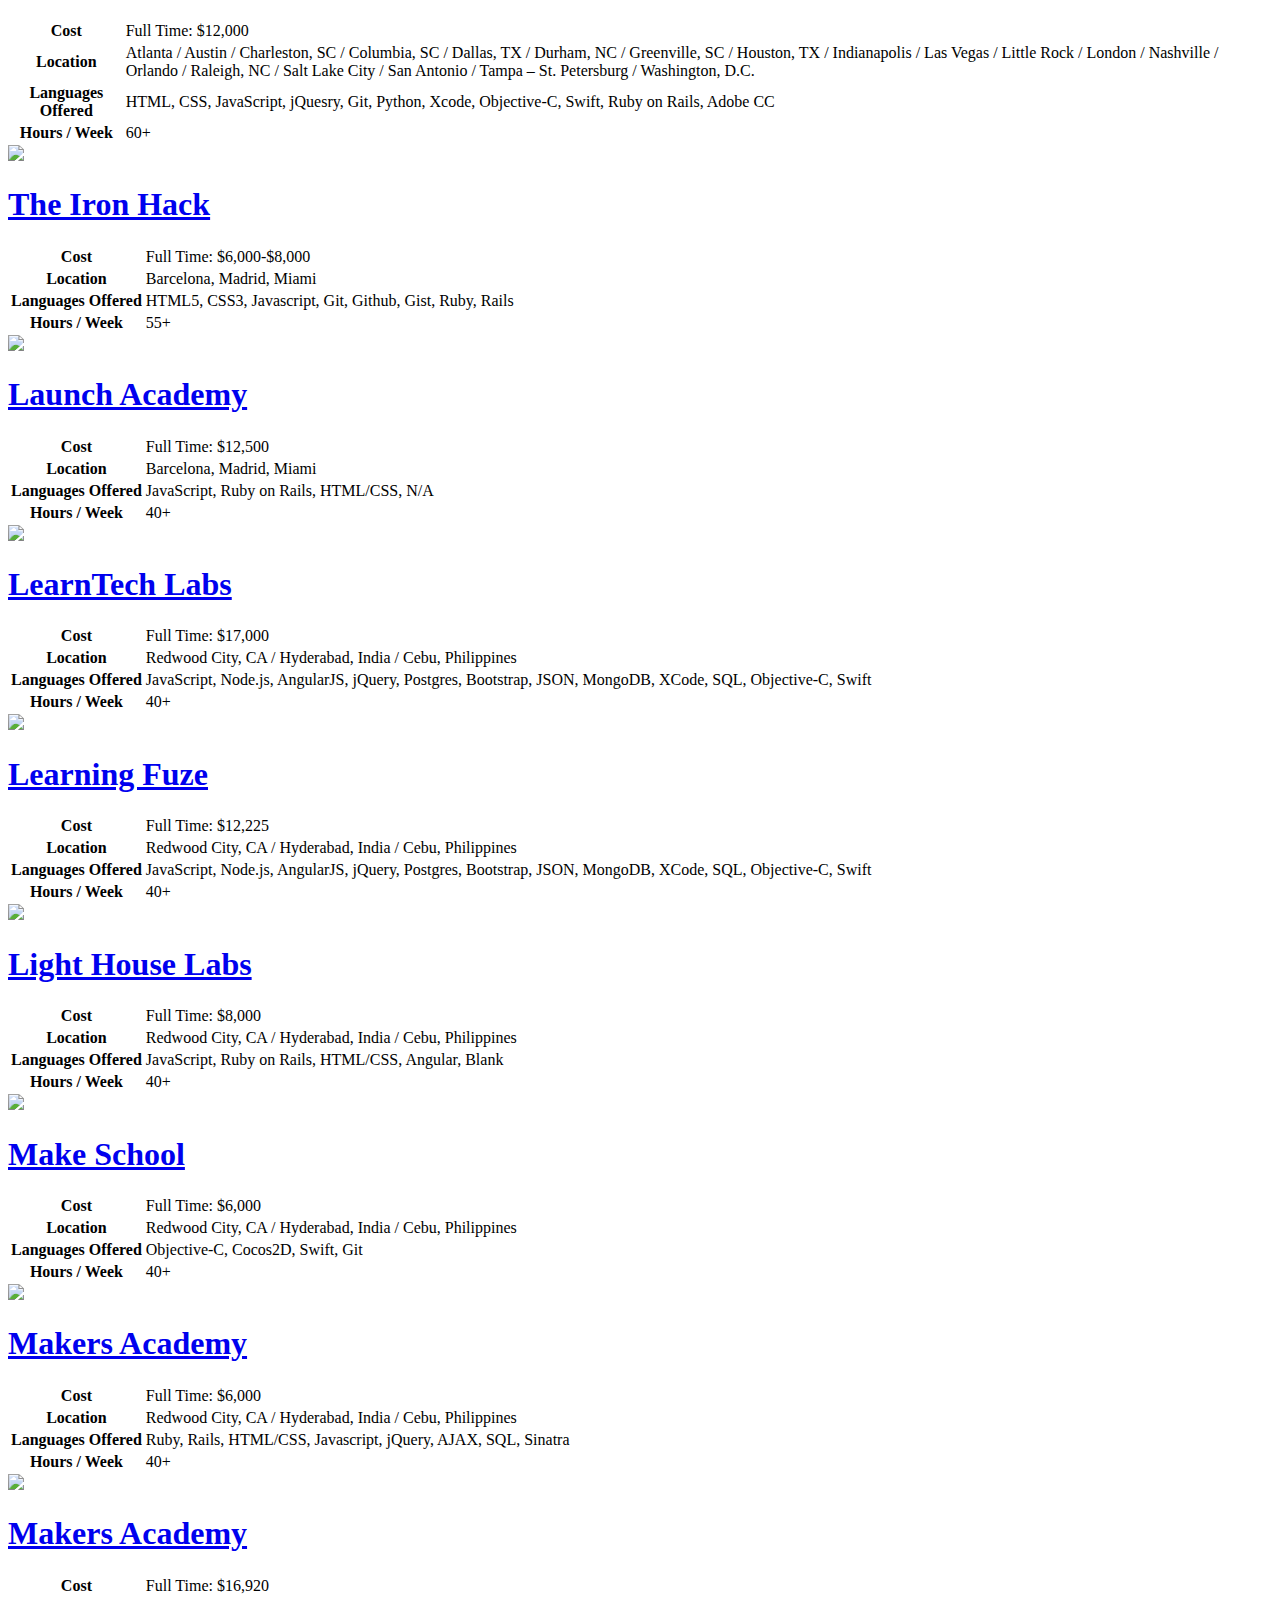
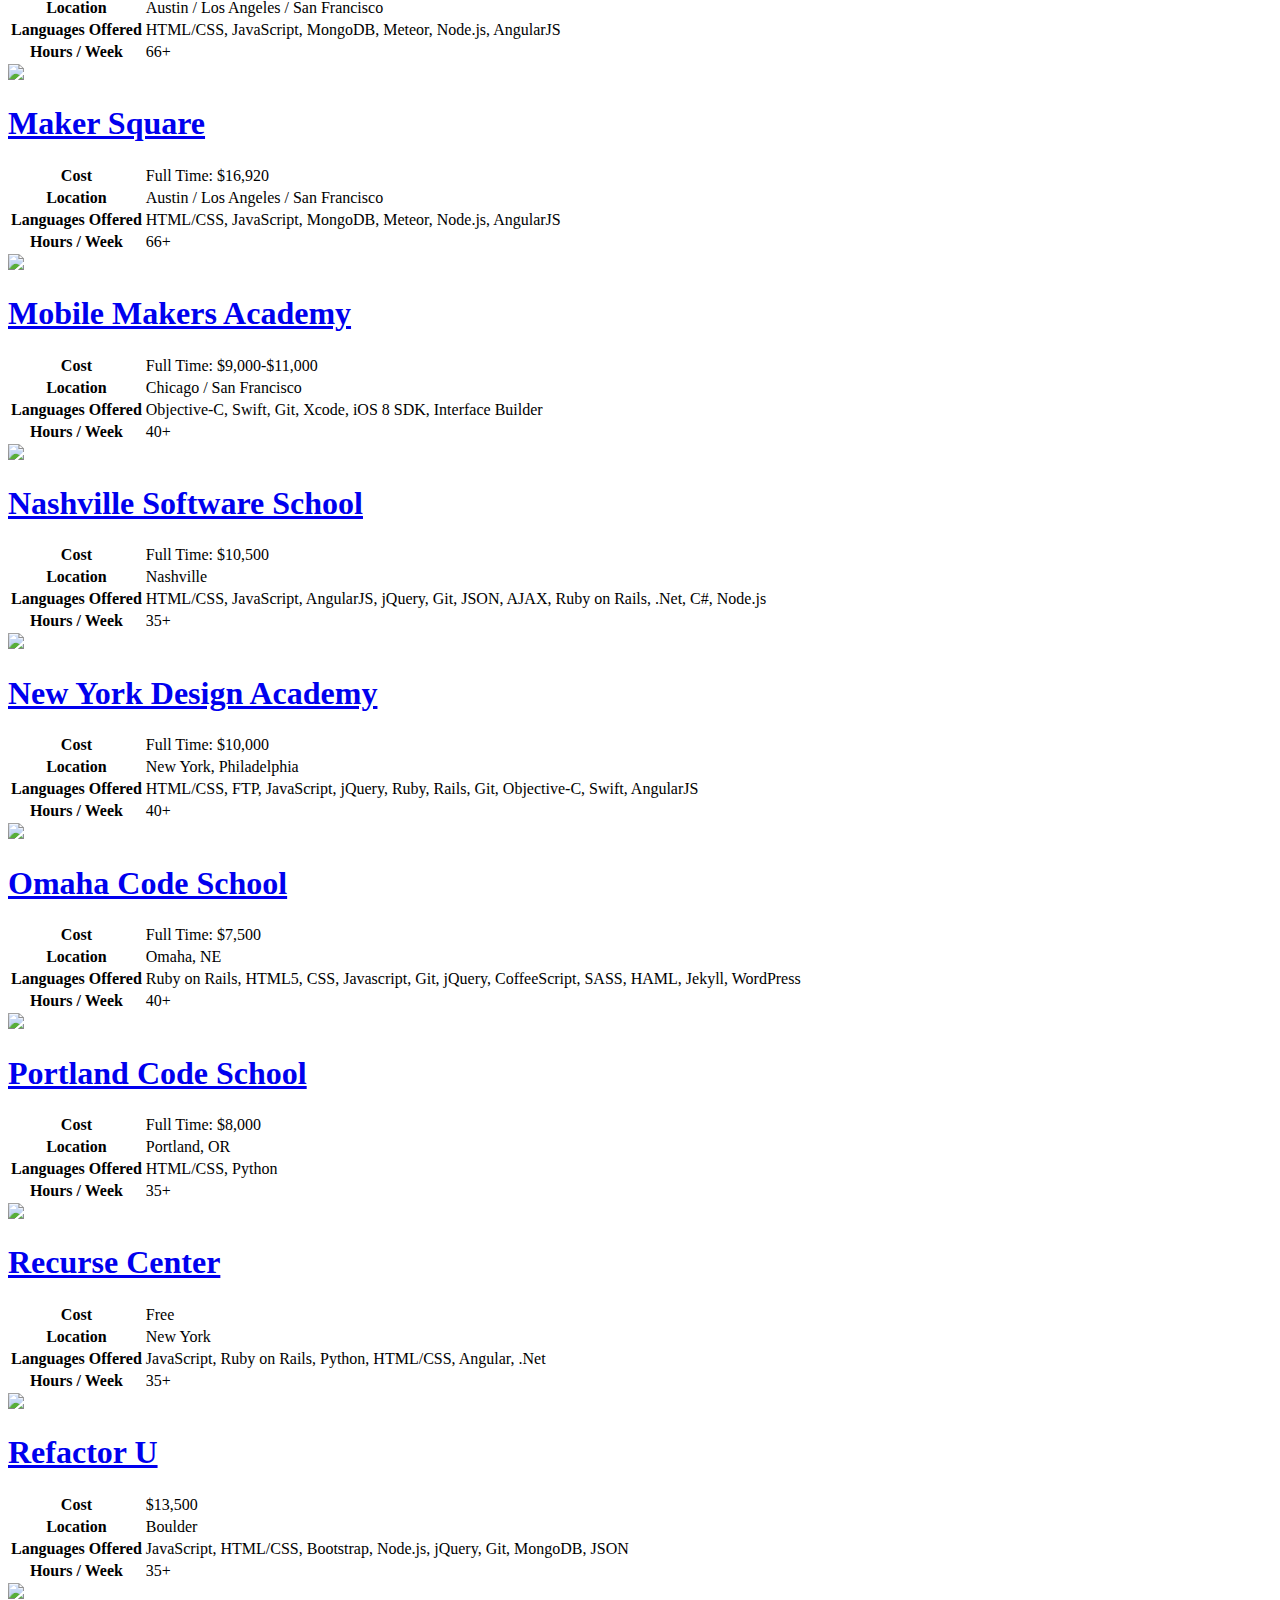
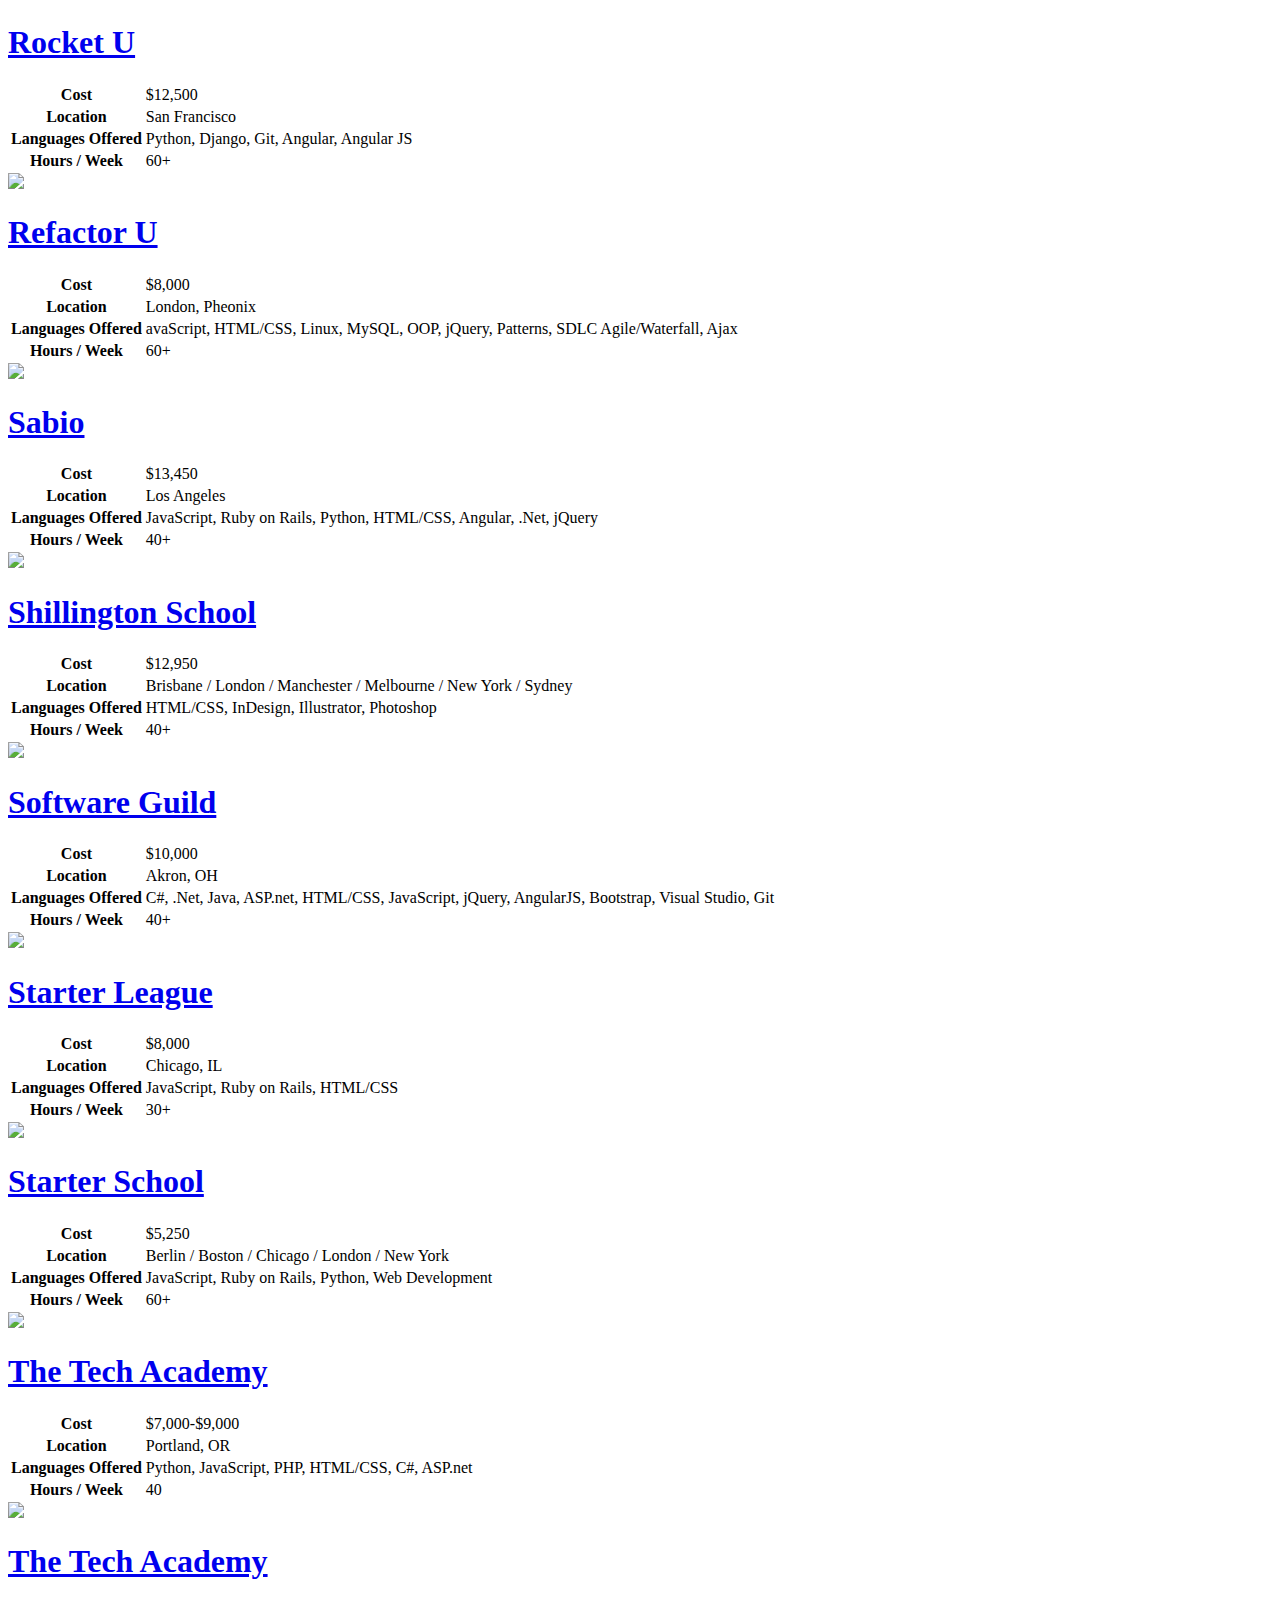
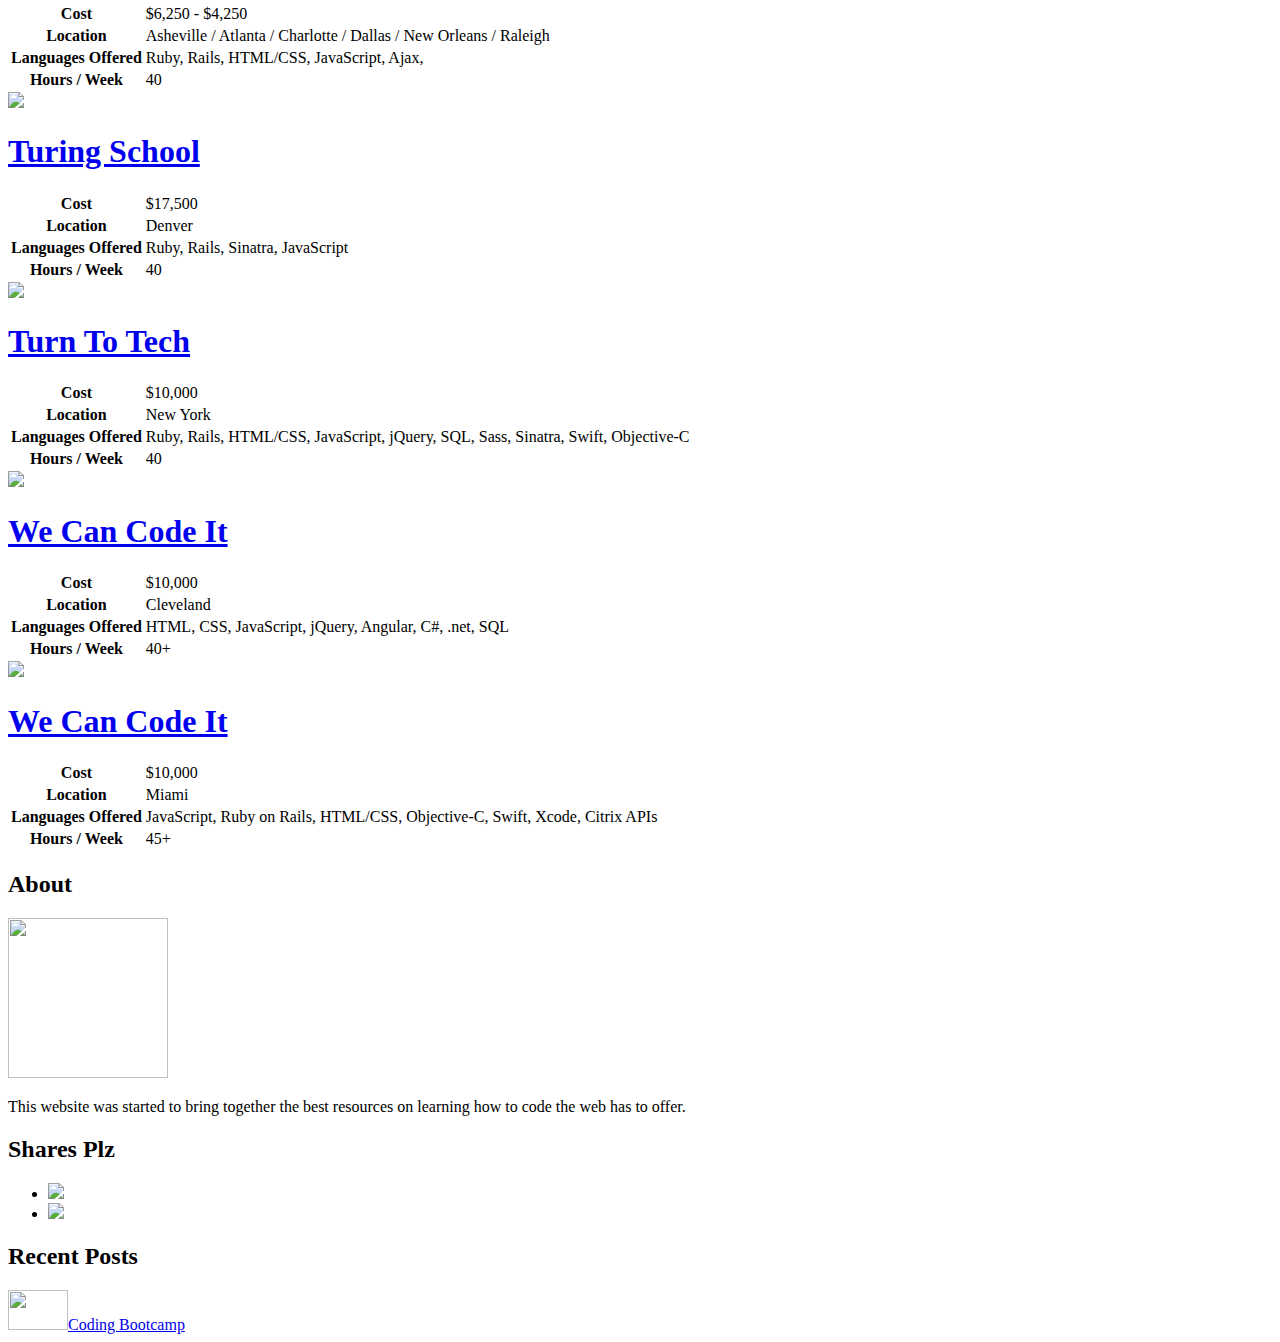
==== commit 36c45112: "article written, changes made" ====
--- a/Post1.html
+++ b/Post1.html
@@ -6,12 +6,21 @@
   <script src = "js/jquery-1.11.3.js"></script>
   <script src="https://ajax.googleapis.com/ajax/libs/jquery/1.11.3/jquery.min.js"></script>
   <script src = "js/scripts.js"></script>
-    <title>Code Bootcamp</title>
+ <script src="http://maxcdn.bootstrapcdn.com/bootstrap/3.3.5/js/bootstrap.min.js"></script>
+ <script src="js/raphael.js"></script>
+<script src="js/jquery.usmap.js"></script>
+<script type="text/javascript" src="//static.addtoany.com/menu/page.js"></script>
+
+
 </head>
 
 <script type ="text/javascript" src = "js/header.js"></script>
 
 <div class = "container">
+
+
+
+
 
   <body>
 
@@ -21,19 +30,1919 @@
 
   <!--   <script type = "text/javascript" src = "js/post1.js"></script> -->
 <div class = "post">
-  <img class = 'featureImage' src = 'http://longfengdazhan.com/wp-content/uploads/2014/11/%E7%BA%A2%E8%8D%AF%E4%B8%B8.jpg'>
-
-
-   <h1 class = "postTitle">To Code or Not to Code.  That is the question.</h1>
-
-   <p> stuffstuff </p>
-
-
-
-
-
-
-        <script type = "text/javascript" src = "js/postShareButtons.js"></script>
+
+  <img class = 'featureImage' src = 'https://pixabay.com/static/uploads/photo/2015/08/13/01/00/keyboard-886462_640.jpg'>
+<div class = "postshare"
+<a href='https://www.facebook.com/sharer/sharer.php?u=www.codetransition.com&t='  title='Share on Facebook' target='_blank' onclick='window.open('https://www.facebook.com/sharer/sharer.php?u=' + encodeURIComponent(document.URL) + '&t=' + encodeURIComponent(document.URL)); return false;'><img src='https://cdn2.iconfinder.com/data/icons/social-aquiocons/128/Aquicon-Facebook.png' height = '60px'></a>
+<a href='https://twitter.com/intent/tweet?source=&amp;text=Find Your Closest Coding BootCamp! http://www.codetransition.com/%20' target='_blank' title='Tweet' onclick='window.open('https://twitter.com/intent/tweet?text=' + encodeURIComponent(document.title) + ':%20'  + encodeURIComponent(document.URL)); return false;'><img src='https://cdn2.iconfinder.com/data/icons/social-aquiocons/128/Aquicon-Twitter.png' height = '60px'></a>
+</div>
+
+
+<h1>Click The Map Below To Find Coding BootCamps In Your State</h1>
+<div id="map" style="width: 700px; height: 400px;"></div>
+<div id="clicked-state"></div>
+
+<!-- <h1>Prefer to search by language? No problem!</h1>
+
+
+<select id = "languages" class="form-control">
+  <option value="None">No Selection</option>
+  <option value="Ruby">Ruby on Rails</option>
+  <option value="Javascript">Javascript</option>
+  <option value="HTML">HTML</option>
+  <option value="Angular">Angular JS</option>
+  <option value="Git">Git</option>
+  <option value="Backbone">Backbone JS</option>
+  <option value="Unix">Unix</option>
+</select>
+
+<button class = "searchByLanguage">Search By Language</button> -->
+<button class = "showAll">Show Me The Full List</button>
+
+
+
+<div class = "allBootcamps">
+
+
+
+
+<div class = "bootcamp" id = "ADA">
+  <img class = "bootcampLogo" src = "http://ada-dev.herokuapp.com/images/brand-logo.svg">
+    <a href = "http://adadevelopersacademy.org/"><h1>ADA Developers Academy</h1></a>
+
+    <table class="table1">
+
+    	<tbody>
+    		<tr>
+    			<th class="tableRow">Cost</th>
+    			<td>Free</td>
+
+    		</tr>
+    		<tr>
+    			<th class="tableRow">Location</th>
+    			<td>Seattle, WA</td>
+
+    		<tr>
+    			<th class="tableRow">Languages Offered</th>
+    			<td>JavaScript, Ruby on Rails</td>
+
+    		</tr>
+    		<tr>
+    			<th class="tableRow">Hours / Week</th>
+    			<td>50+</td>
+
+    		</tr>
+
+    	</tbody>
+    </table>
+
+
+
+
+</div>
+<div class = "bootcamp" id = "angelHack">
+
+  <img class = "bootcampLogo" src = "https://www.eventxtra.com/images/clients/angelhack-a8e0c77b.jpg">
+    <a href = "http://angelhack.com/about/"><h1>Angel Hack</h1></a>
+    <table class="table1">
+      <tbody>
+        <tr>
+          <th class="tableRow">Cost</th>
+          <td>$14,250</td>
+        </tr>
+        <tr>
+          <th class="tableRow">Location</th>
+          <td>San Francisco, CA</td>
+        <tr>
+          <th class="tableRow">Languages Offered</th>
+          <td>JavaScript, HTML/CSS</td>
+        </tr>
+        <tr>
+          <th class="tableRow">Hours / Week</th>
+          <td>65-80</td>
+        </tr>
+      </tbody>
+    </table>
+
+</div>
+
+<div class = "bootcamp" id = "anyoneCanLearn">
+  <img class = "bootcampLogo" src = "http://3bua6327gw0h1tavo91oia4m.wpengine.netdna-cdn.com/wp-content/uploads/2015/06/class-acltc2-1000x563.jpg">
+    <a href = "http://anyonecanlearntocode.com/"><h1>Anyone Can Learn To Code</h1></a>
+    <table class="table1">
+      <tbody>
+        <tr>
+          <th class="tableRow">Cost</th>
+          <td>$11,500</td>
+        </tr>
+        <tr>
+          <th class="tableRow">Location</th>
+          <td>San Francisco, CA + Chicago, IL </td>
+        <tr>
+          <th class="tableRow">Languages Offered</th>
+          <td>Ruby on Rails, HTML/CSS, JavaScript, AngularJS, Git</td>
+        </tr>
+        <tr>
+          <th class="tableRow">Hours / Week</th>
+          <td>20-30</td>
+        </tr>
+      </tbody>
+    </table>
+</div>
+
+<div class = "bootcamp" id = "appAcademy">
+
+    <img class = "bootcampLogo" src = "http://www.appacademy.io/assets/site/app-academy-logo-sharing.png">
+      <a href = "http://www.appacademy.io/"><h1>App Academy</h1></a>
+      <table class="table1">
+        <tbody>
+          <tr>
+            <th class="tableRow">Cost</th>
+            <td>18% of first year salary
+</td>
+          </tr>
+          <tr>
+            <th class="tableRow">Location</th>
+            <td>San Francisco, CA + Chicago, IL </td>
+          <tr>
+            <th class="tableRow">Languages Offered</th>
+            <td>Ruby on Rails, HTML/CSS, JavaScript, AngularJS, Git</td>
+          </tr>
+          <tr>
+            <th class="tableRow">Hours / Week</th>
+            <td>20-30</td>
+          </tr>
+        </tbody>
+      </table>
+</div>
+
+
+<div class = "bootcamp" id = "apprentice">
+
+    <img class = "bootcampLogo" src = "http://cdn.skilledup.com/wp-content/uploads/2015/01/Apprentice-logo.jpg">
+      <a href = "http://www.apprentice.io/"><h1>Apprentice</h1></a>
+      <table class="table1">
+        <tbody>
+          <tr>
+            <th class="tableRow">Cost</th>
+            <td>$11,500</td>
+          </tr>
+          <tr>
+            <th class="tableRow">Location</th>
+            <td>San Francisco, CA + Chicago, IL </td>
+          <tr>
+            <th class="tableRow">Languages Offered</th>
+            <td>Ruby on Rails, HTML/CSS, JavaScript, AngularJS, Git</td>
+          </tr>
+          <tr>
+            <th class="tableRow">Hours / Week</th>
+            <td>20-30</td>
+          </tr>
+        </tbody>
+      </table>
+</div>
+
+<div class = "bootcamp" id = "betamore">
+
+    <img class = "bootcampLogo" src = "http://baltimore.aiga.org/wp-content/uploads/2015/02/SponsorLogo-400x200_0000_Betamore.png">
+      <a href = "https://betamore.com/academy/"><h1>Betamore Academy</h1></a>
+      <table class="table1">
+        <tbody>
+          <tr>
+            <th class="tableRow">Cost</th>
+            <td>$3,000 Front End, $3,400 Back End</td>
+          </tr>
+          <tr>
+            <th class="tableRow">Location</th>
+            <td>Baltimore, MD</td>
+          <tr>
+            <th class="tableRow">Languages Offered</th>
+            <td>JavaScript, Ruby on Rails, HTML/CSS, Google Maps</td>
+          </tr>
+          <tr>
+            <th class="tableRow">Hours / Week</th>
+            <td>20-30</td>
+          </tr>
+        </tbody>
+      </table>
+</div>
+
+
+
+<div class = "bootcamp" id = "bigNerdRanch">
+
+    <img class = "bootcampLogo" src = "https://d21buns5ku92am.cloudfront.net/26132/images/107562-e44d688f-d370-42d3-a94c-f0894dbdf7bf-logo_bnr-original-1378739179.png">
+      <a href = "https://www.bignerdranch.com/"><h1>Big Nerd Ranch</h1></a>
+      <table class="table1">
+        <tbody>
+          <tr>
+            <th class="tableRow">Cost</th>
+            <td>$3,000-$6,000</td>
+          </tr>
+          <tr>
+            <th class="tableRow">Location</th>
+            <td>Atlanta + Monterey County, CA</td>
+          <tr>
+            <th class="tableRow">Languages Offered</th>
+            <td>JavaScript, Ruby on Rails, Python, Cross Platform</td>
+          </tr>
+          <tr>
+            <th class="tableRow">Hours / Week</th>
+            <td>34-40</td>
+          </tr>
+        </tbody>
+      </table>
+</div>
+
+
+<div class = "bootcamp" id = "bitmakerLabs">
+
+    <img class = "bootcampLogo" src = "http://static1.squarespace.com/static/52cc5b38e4b01fd21fd4f65a/t/5310df02e4b08d35a87d8b1d/1393614595502/bitmakerlabslogofd5c1544442eab6624231d7e434b569b.png">
+      <a href = "https://bitmakerlabs.com/"><h1>Bit Maker Labs</h1></a>
+      <table class="table1">
+        <tbody>
+          <tr>
+            <th class="tableRow">Cost</th>
+            <td>Full Time: $9,000-$12,000, Part Time: $2,500</td>
+          </tr>
+          <tr>
+            <th class="tableRow">Location</th>
+            <td>Toronto, ON</td>
+          <tr>
+            <th class="tableRow">Languages Offered</th>
+            <td>JavaScript, Ruby on Rails, HTML/CSS, Jquery, JS</td>
+          </tr>
+          <tr>
+            <th class="tableRow">Hours / Week</th>
+            <td>Full Time: 60+, Part Time: 30+</td>
+          </tr>
+        </tbody>
+      </table>
+</div>
+
+<div class = "bootcamp" id = "brainStation">
+    <img class = "bootcampLogo" src = "http://www.networkinginvan.com/wp-content/uploads/formidable/BrainStation_Logo-vertical-blue28.png?d50d99">
+      <a href = "http://www.brainstation.io/"><h1>Brain Station</h1></a>
+      <table class="table1">
+        <tbody>
+          <tr>
+            <th class="tableRow">Cost</th>
+            <td>Full Time: $5,500, Part Time: $2,200</td>
+          </tr>
+          <tr>
+            <th class="tableRow">Location</th>
+            <td>Costa Rica + New York + Ottawa + Toronto + Vancouver</td>
+          <tr>
+            <th class="tableRow">Languages Offered</th>
+            <td>HTML/CSS, Sass, Less, Bootstrap, JavaScript, JQuery, Git, Ruby, Rails, SQL, Node.js, AngularJS
+</td>
+          </tr>
+          <tr>
+            <th class="tableRow">Hours / Week</th>
+            <td>Full Time: 55+</td>
+          </tr>
+        </tbody>
+      </table>
+</div>
+
+<div class = "bootcamp" id = "byteAcademy">
+    <img class = "bootcampLogo" src = "https://jlau-bucket-1.s3.amazonaws.com/uploads/blog/background_image/20/byte-20academy-20logo.png">
+      <a href = "http://www.byteacademy.co/"><h1>Byte Academy</h1></a>
+      <table class="table1">
+        <tbody>
+          <tr>
+            <th class="tableRow">Cost</th>
+            <td>$10,000</td>
+          </tr>
+          <tr>
+            <th class="tableRow">Location</th>
+            <td>New York</td>
+          <tr>
+            <th class="tableRow">Languages Offered</th>
+            <td>JavaScript, Python, HTML/CSS, Financial Tech, databases, Excel
+</td>
+          </tr>
+          <tr>
+            <th class="tableRow">Hours / Week</th>
+            <td>50</td>
+          </tr>
+        </tbody>
+      </table>
+</div>
+
+
+<div class = "bootcamp" id = "codeChicago">
+    <img class = "bootcampLogo" src = "https://course_report_production.s3.amazonaws.com/rich/rich_files/rich_files/63/s300/code-chicago-logo.png">
+      <a href = "http://www.codechicago.com/"><h1>Code Chicago</h1></a>
+      <table class="table1">
+        <tbody>
+          <tr>
+            <th class="tableRow">Cost</th>
+            <td>$2,000</td>
+          </tr>
+          <tr>
+            <th class="tableRow">Location</th>
+            <td>Chicago</td>
+          <tr>
+            <th class="tableRow">Languages Offered</th>
+            <td>JavaScript, Ruby on Rails, HTML/CSS
+
+</td>
+          </tr>
+          <tr>
+            <th class="tableRow">Hours / Week</th>
+            <td></td>
+          </tr>
+        </tbody>
+      </table>
+</div>
+
+<div class = "bootcamp" id = "codeCore">
+    <img class = "bootcampLogo" src = "http://cdn.skilledup.com/wp-content/uploads/2015/01/Code-Core-Logo.jpg">
+      <a href = "http://codecore.ca/"><h1>Code Core</h1></a>
+      <table class="table1">
+        <tbody>
+          <tr>
+            <th class="tableRow">Cost</th>
+            <td>FT $7,600  PT $750</td>
+          </tr>
+          <tr>
+            <th class="tableRow">Location</th>
+            <td>Chicago, IL</td>
+          <tr>
+            <th class="tableRow">Languages Offered</th>
+            <td>JavaScript, Ruby on Rails, HTML/CSS
+
+</td>
+          </tr>
+          <tr>
+            <th class="tableRow">Hours / Week</th>
+            <td>80-100</td>
+          </tr>
+        </tbody>
+      </table>
+</div>
+
+<div class = "bootcamp" id = "coderCamps">
+    <img class = "bootcampLogo" src = "https://www.codercamps.com/Images/codercamps-logo-01.svg">
+      <a href = "https://www.codercamps.com/"><h1>Coder Camps</h1></a>
+      <table class="table1">
+        <tbody>
+          <tr>
+            <th class="tableRow">Cost</th>
+            <td>$10,000</td>
+          </tr>
+          <tr>
+            <th class="tableRow">Location</th>
+            <td>Houston, TX + San Francisco, CA + Seattle, WA</td>
+          <tr>
+            <th class="tableRow">Languages Offered</th>
+            <td>JavaScript, HTML/CSS, .Net, Objective-C, Swift
+
+
+</td>
+          </tr>
+          <tr>
+            <th class="tableRow">Hours / Week</th>
+            <td>80-100</td>
+          </tr>
+        </tbody>
+      </table>
+</div>
+
+
+
+<div class = "bootcamp" id = "coderFoundry">
+    <img class = "bootcampLogo" src = "http://www.bootcamps.in/wp-content/uploads/2014/06/CoderFoundry.png">
+      <a href = "http://www.coderfoundry.com/"><h1>Code Foundry</h1></a>
+      <table class="table1">
+        <tbody>
+          <tr>
+            <th class="tableRow">Cost</th>
+            <td>$7,800-9,900</td>
+          </tr>
+          <tr>
+            <th class="tableRow">Location</th>
+            <td>Kernersville, NC + Charlette, NC</td>
+          <tr>
+            <th class="tableRow">Languages Offered</th>
+            <td>JavaScript, HTML/CSS, Angular, .NET
+
+            </td>
+          </tr>
+          <tr>
+            <th class="tableRow">Hours / Week</th>
+            <td>40</td>
+          </tr>
+        </tbody>
+      </table>
+</div>
+
+
+<div class = "bootcamp" id = "coderVox">
+    <img class = "bootcampLogo" src = "https://pbs.twimg.com/profile_images/471125756416757760/iDwOpjp4_400x400.png">
+      <a href = "http://codervox.com/"><h1>Coder Vox</h1></a>
+      <table class="table1">
+        <tbody>
+          <tr>
+            <th class="tableRow">Cost</th>
+            <td>$9,980</td>
+          </tr>
+          <tr>
+            <th class="tableRow">Location</th>
+            <td>Austin, TX</td>
+          <tr>
+            <th class="tableRow">Languages Offered</th>
+            <td>JavaScript, HTML/CSS, PHP, GIT/source control
+
+
+            </td>
+          </tr>
+          <tr>
+            <th class="tableRow">Hours / Week</th>
+            <td>40</td>
+          </tr>
+        </tbody>
+      </table>
+</div>
+
+<div class = "bootcamp" id = "codeUp">
+    <img class = "bootcampLogo" src = "http://codeup.com/wp-content/uploads/2013/12/logo_@2x.png">
+      <a href = "http://codeup.com/"><h1>Codeup</h1></a>
+      <table class="table1">
+        <tbody>
+          <tr>
+            <th class="tableRow">Cost</th>
+            <td>Full Time: $16,000</td>
+          </tr>
+          <tr>
+            <th class="tableRow">Location</th>
+            <td>Provo, UT</td>
+          <tr>
+            <th class="tableRow">Languages Offered</th>
+            <td>
+              JavaScript, HTML/CSS, PHP, Git, JQuery, MySQL, Laravel
+            </td>
+          </tr>
+          <tr>
+            <th class="tableRow">Hours / Week</th>
+            <td>40</td>
+          </tr>
+        </tbody>
+      </table>
+</div>
+
+<div class = "bootcamp" id = "codingDojo">
+    <img class = "bootcampLogo" src = "https://coderdojo.com/wp-content/uploads/2012/09/CDRoundelWithLongText-LtBg1.png">
+      <a href = "http://www.codingdojo.com/"><h1>Coder Dojo</h1></a>
+      <table class="table1">
+        <tbody>
+          <tr>
+            <th class="tableRow">Cost</th>
+            <td>$10,500 - $12,500</td>
+          </tr>
+          <tr>
+            <th class="tableRow">Location</th>
+            <td>Los Angeles + Seattle + San Francisco</td>
+          <tr>
+            <th class="tableRow">Languages Offered</th>
+            <td>
+AJAX, PHP, MVC, Framework API, Javascript, AngularJS, Node.js, Expresso.io, Socket.io, JavaScript, HAML, SASS Coffee Script, Ruby, Rails, Heroku, HTML/CSS, Angular            </td>
+          </tr>
+          <tr>
+            <th class="tableRow">Hours / Week</th>
+            <td>40</td>
+          </tr>
+        </tbody>
+      </table>
+</div>
+
+<div class = "bootcamp" id = "codingHouse">
+    <img class = "bootcampLogo" src = "https://course_report_production.s3.amazonaws.com/rich/rich_files/rich_files/74/s300/coding-house-logo.png">
+      <a href = "http://codinghouse.co/"><h1>Coding House</h1></a>
+      <table class="table1">
+        <tbody>
+          <tr>
+            <th class="tableRow">Cost</th>
+            <td>$10,500 - $12,500</td>
+          </tr>
+          <tr>
+            <th class="tableRow">Location</th>
+            <td>Los Angeles + Seattle + San Francisco</td>
+          <tr>
+            <th class="tableRow">Languages Offered</th>
+            <td>
+AJAX, PHP, MVC, Framework API, Javascript, AngularJS, Node.js, Expresso.io, Socket.io, JavaScript, HAML, SASS Coffee Script, Ruby, Rails, Heroku, HTML/CSS, Angular            </td>
+          </tr>
+          <tr>
+            <th class="tableRow">Hours / Week</th>
+            <td>40</td>
+          </tr>
+        </tbody>
+      </table>
+</div>
+
+<div class = "bootcamp" id = "craftsmenshipAcademy">
+    <img class = "bootcampLogo" src = "https://course_report_production.s3.amazonaws.com/rich/rich_files/rich_files/42/s300/craftsmanship-academy-logo.jpg">
+      <a href = "http://craftsmanshipacademy.com/"><h1>Craftsmanship Academy</h1></a>
+      <table class="table1">
+        <tbody>
+          <tr>
+            <th class="tableRow">Cost</th>
+            <td>$15,000</td>
+          </tr>
+          <tr>
+            <th class="tableRow">Location</th>
+            <td>Holly Springs, NC</td>
+          <tr>
+            <th class="tableRow">Languages Offered</th>
+            <td>
+Ruby, Sinatra, Rails, HTML (ERB/HAML/SLIM), SASS (CSS), JavaScript, CoffeeScript, Angular, Ember, Node, SQL ,no-SQL, Swift, Objective-C, Java         </td>
+          </tr>
+          <tr>
+            <th class="tableRow">Hours / Week</th>
+            <td>40</td>
+          </tr>
+        </tbody>
+      </table>
+</div>
+
+
+
+<div class = "bootcamp" id = "davinciCoders">
+    <img class = "bootcampLogo" src = "http://www.innovationews.com/content/uploads/2015/03/Davinci_logo.jpg">
+      <a href = "http://www.davincicoders.com/"><h1>Davinci Coders</h1></a>
+      <table class="table1">
+        <tbody>
+          <tr>
+            <th class="tableRow">Cost</th>
+            <td>$2,900-6,000
+</td>
+          </tr>
+          <tr>
+            <th class="tableRow">Location</th>
+            <td>Holly Springs, NC</td>
+          <tr>
+            <th class="tableRow">Languages Offered</th>
+            <td>
+Ruby, Sinatra, Rails, HTML (ERB/HAML/SLIM), SASS (CSS), JavaScript, CoffeeScript, Angular, Ember, Node, SQL ,no-SQL, Swift, Objective-C, Java         </td>
+          </tr>
+          <tr>
+            <th class="tableRow">Hours / Week</th>
+            <td>40</td>
+          </tr>
+        </tbody>
+      </table>
+</div>
+
+<div class = "bootcamp" id = "deepDiveCoding">
+    <img class = "bootcampLogo" src = "http://cdn.skilledup.com/wp-content/uploads/2014/10/Coding-guide15_screenshot.jpg">
+      <a href = "http://stemuluscenter.org/products/deep-dive-coding-bootcamp"><h1>Deep Dive Coding</h1></a>
+      <table class="table1">
+        <tbody>
+          <tr>
+            <th class="tableRow">Cost</th>
+            <td>$5,495
+
+</td>
+          </tr>
+          <tr>
+            <th class="tableRow">Location</th>
+            <td>Albuquerque, NM</td>
+          <tr>
+            <th class="tableRow">Languages Offered</th>
+            <td>
+JavaScript, HTML/CSS, jQuery, MySQL, PHP   </td>
+          </tr>
+          <tr>
+            <th class="tableRow">Hours / Week</th>
+            <td>40</td>
+          </tr>
+        </tbody>
+      </table>
+</div>
+
+
+<div class = "bootcamp" id = "designation">
+    <img class = "bootcampLogo" src = "https://hackapp.co/uploads/schools/the-designation/logo.png">
+      <a href = "http://designation.io/"><h1>Designation</h1></a>
+      <table class="table1">
+        <tbody>
+          <tr>
+            <th class="tableRow">Cost</th>
+            <td>$9,800
+
+</td>
+          </tr>
+          <tr>
+            <th class="tableRow">Location</th>
+            <td>Chicago + St. Louis</td>
+          <tr>
+            <th class="tableRow">Languages Offered</th>
+            <td>
+HTML/CSS, JavaScript, jQuery  </td>
+          </tr>
+          <tr>
+            <th class="tableRow">Hours / Week</th>
+            <td>40</td>
+          </tr>
+        </tbody>
+      </table>
+</div>
+
+
+<div class = "bootcamp" id = "devBootcamp">
+    <img class = "bootcampLogo" src = "http://images.thegovlab.org/wordpress/wp-content/uploads/2014/06/Dev-Bootcamp.png">
+      <a href = "http://devbootcamp.com/"><h1>Developers Bootcamp</h1></a>
+      <table class="table1">
+        <tbody>
+          <tr>
+            <th class="tableRow">Cost</th>
+            <td>$12,700-13,900
+
+            </td>
+          </tr>
+          <tr>
+            <th class="tableRow">Location</th>
+            <td>Chicago + St. Louis</td>
+          <tr>
+            <th class="tableRow">Languages Offered</th>
+            <td>
+HTML/CSS, JavaScript, jQuery  </td>
+          </tr>
+          <tr>
+            <th class="tableRow">Hours / Week</th>
+            <td>40</td>
+          </tr>
+        </tbody>
+      </table>
+</div>
+
+
+
+
+<div class = "bootcamp" id = "devLeague">
+    <img class = "bootcampLogo" src = "https://d3c5s1hmka2e2b.cloudfront.net/uploads/topic/image/134/DevLeague.jpg">
+      <a href = "http://www.devleague.com/"><h1>Dev League</h1></a>
+      <table class="table1">
+        <tbody>
+          <tr>
+            <th class="tableRow">Cost</th>
+            <td>$10,000
+
+            </td>
+          </tr>
+          <tr>
+            <th class="tableRow">Location</th>
+            <td>Honolulu, HI</td>
+          <tr>
+            <th class="tableRow">Languages Offered</th>
+            <td>
+HTML/CSS, JavaScript, Node.js, jQuery, AngularJS, Git, Meteor, Mocha, MongoDB </td>
+          </tr>
+          <tr>
+            <th class="tableRow">Hours / Week</th>
+            <td>60-70</td>
+          </tr>
+        </tbody>
+      </table>
+</div>
+
+<div class = "bootcamp" id = "devMountain">
+    <img class = "bootcampLogo" src = "https://course_report_production.s3.amazonaws.com/rich/rich_files/rich_files/820/s300/dev-mountain-logo.png">
+      <a href = "https://devmounta.in/"><h1>DevMountain</h1></a>
+      <table class="table1">
+        <tbody>
+          <tr>
+            <th class="tableRow">Cost</th>
+            <td>Full Time: $8,900
+
+            </td>
+          </tr>
+          <tr>
+            <th class="tableRow">Location</th>
+            <td>Provo, Utah / Salt Lake City, Utah / Dallas</td>
+          <tr>
+            <th class="tableRow">Languages Offered</th>
+            <td>
+JavaScript, HTML/CSS, Git, jQuery, AngularJS, Node.js, React, MongoDB, Firebase, Xcode, Swift, Objective-C </td>
+          </tr>
+          <tr>
+            <th class="tableRow">Hours / Week</th>
+            <td>60-70</td>
+          </tr>
+        </tbody>
+      </table>
+</div>
+
+<div class = "bootcamp" id = "devPointLabs">
+    <img class = "bootcampLogo" src = "http://photos.prnewswire.com/prn/20140306/LA78082LOGO">
+      <a href = "http://www.devpointlabs.com/"><h1>DevPoint Labs</h1></a>
+      <table class="table1">
+        <tbody>
+          <tr>
+            <th class="tableRow">Cost</th>
+            <td>Full Time: $8,500
+
+            </td>
+          </tr>
+          <tr>
+            <th class="tableRow">Location</th>
+            <td>Provo, Utah / Salt Lake City, Utah / Dallas</td>
+          <tr>
+            <th class="tableRow">Languages Offered</th>
+            <td>
+              JavaScript, Ruby on Rails, HTML/CSS,
+</td>
+          </tr>
+          <tr>
+            <th class="tableRow">Hours / Week</th>
+            <td>40</td>
+          </tr>
+        </tbody>
+      </table>
+</div>
+
+<div class = "bootcamp" id = "disruption">
+    <img class = "bootcampLogo" src = "http://www.disruptioninstitute.com/images/logo3.png">
+      <a href = "http://www.disruptioninstitute.com/"><h1>Disruption Institute</h1></a>
+      <table class="table1">
+        <tbody>
+          <tr>
+            <th class="tableRow">Cost</th>
+            <td>Full Time: $4,000-$6,000
+
+            </td>
+          </tr>
+          <tr>
+            <th class="tableRow">Location</th>
+            <td>Kansas City, MO</td>
+          <tr>
+            <th class="tableRow">Languages Offered</th>
+            <td>
+              JavaScript, Ruby on Rails, HTML/CSS,
+            </td>
+          </tr>
+          <tr>
+            <th class="tableRow">Hours / Week</th>
+            <td>40</td>
+          </tr>
+        </tbody>
+      </table>
+</div>
+
+<div class = "bootcamp" id = "epicodus">
+    <img class = "bootcampLogo" src = "http://static1.squarespace.com/static/5524448ee4b0d6f6b83ab9e2/t/55244514e4b08ad5c0f51a01/1447700823871/?format=1500w">
+      <a href = "http://www.epicodus.com/"><h1>Epicodus</h1></a>
+      <table class="table1">
+        <tbody>
+          <tr>
+            <th class="tableRow">Cost</th>
+            <td>$3,400-5,150
+
+            </td>
+          </tr>
+          <tr>
+            <th class="tableRow">Location</th>
+            <td>Portland, OR</td>
+          <tr>
+            <th class="tableRow">Languages Offered</th>
+            <td>
+              JavaScript, Ruby on Rails, PHP, Drupal, HTML/CSS, SQL, AngularJS
+            </td>
+          </tr>
+          <tr>
+            <th class="tableRow">Hours / Week</th>
+            <td>40+</td>
+          </tr>
+        </tbody>
+      </table>
+</div>
+
+
+<div class = "bootcamp" id = "fireBootCamp">
+    <img class = "bootcampLogo" src = "http://1tnel4wo5k122e50r2jf2di1.wpengine.netdna-cdn.com/wp-content/uploads/2014/10/firebootcamp-logo.png">
+      <a href = "http://firebootcamp.com/"><h1>Fire Boot Camp</h1></a>
+      <table class="table1">
+        <tbody>
+          <tr>
+            <th class="tableRow">Cost</th>
+            <td>$12,000 - $9,900
+
+            </td>
+          </tr>
+          <tr>
+            <th class="tableRow">Location</th>
+            <td>Redmond, WA Sydney, Australia</td>
+          <tr>
+            <th class="tableRow">Languages Offered</th>
+            <td>
+              JavaScript, HTML/CSS, .NET, ASP.NET, MS Visual Studios 2013
+
+            </td>
+          </tr>
+          <tr>
+            <th class="tableRow">Hours / Week</th>
+            <td>40+</td>
+          </tr>
+        </tbody>
+      </table>
+</div>
+
+<div class = "bootcamp" id = "falitronSchool">
+    <img class = "bootcampLogo" src = "http://flatironschool.com/images/logo.png">
+      <a href = "http://flatironschool.com/"><h1>Flatiron School</h1></a>
+      <table class="table1">
+        <tbody>
+          <tr>
+            <th class="tableRow">Cost</th>
+            <td>FT $15,000  PT $1,500-3,500
+
+            </td>
+          </tr>
+          <tr>
+            <th class="tableRow">Location</th>
+            <td>New York</td>
+          <tr>
+            <th class="tableRow">Languages Offered</th>
+            <td>
+              HTML/CSS, Ruby, JavaScript, Objective-C, Swift
+
+            </td>
+          </tr>
+          <tr>
+            <th class="tableRow">Hours / Week</th>
+            <td>40+</td>
+          </tr>
+        </tbody>
+      </table>
+</div>
+
+<div class = "bootcamp" id = "fullstackAcademy">
+    <img class = "bootcampLogo" src = "http://www.bootcamps.in/wp-content/uploads/2014/12/fullstack-academy.png">
+      <a href = "http://www.fullstackacademy.com/"><h1>Fullstack Academy</h1></a>
+      <table class="table1">
+        <tbody>
+          <tr>
+            <th class="tableRow">Cost</th>
+            <td>$15,680
+
+            </td>
+          </tr>
+          <tr>
+            <th class="tableRow">Location</th>
+            <td>New York</td>
+          <tr>
+            <th class="tableRow">Languages Offered</th>
+            <td>
+JavaScript, Ruby on Rails, HTML/CSS, Angular
+            </td>
+          </tr>
+          <tr>
+            <th class="tableRow">Hours / Week</th>
+            <td>50+</td>
+          </tr>
+        </tbody>
+      </table>
+</div>
+
+
+<div class = "bootcamp" id = "geekwiseAcademy">
+    <img class = "bootcampLogo" src = "http://geekwiseacademy.com/img/logo_home.jpg">
+      <a href = "http://geekwiseacademy.com/"><h1>Geekwise Academy</h1></a>
+      <table class="table1">
+        <tbody>
+          <tr>
+            <th class="tableRow">Cost</th>
+            <td>$250
+
+            </td>
+          </tr>
+          <tr>
+            <th class="tableRow">Location</th>
+            <td>Fresno, CA</td>
+          <tr>
+            <th class="tableRow">Languages Offered</th>
+            <td>
+              JavaScript, HTML/CSS, Angular, Ajax, XML, JSON
+
+            </td>
+          </tr>
+          <tr>
+            <th class="tableRow">Hours / Week</th>
+            <td>6+</td>
+          </tr>
+        </tbody>
+      </table>
+</div>
+
+<div class = "bootcamp" id = "galvanize">
+    <img class = "bootcampLogo" src = "http://www.galvanize.com/wp-content/themes/galvanize/img/galvanize-logo.svg">
+      <a href = "http://www.galvanize.com/"><h1>Galvonize</h1></a>
+      <table class="table1">
+        <tbody>
+          <tr>
+            <th class="tableRow">Cost</th>
+            <td>$21,000
+
+            </td>
+          </tr>
+          <tr>
+            <th class="tableRow">Location</th>
+            <td>Boulder / Denver / Fort Collins / Seattle / San Francisco</td>
+          <tr>
+            <th class="tableRow">Languages Offered</th>
+            <td>
+              JavaScript, HTML/CSS, Angular, Ajax, XML, JSON
+
+            </td>
+          </tr>
+          <tr>
+            <th class="tableRow">Hours / Week</th>
+            <td>40+</td>
+          </tr>
+        </tbody>
+      </table>
+</div>
+
+<div class = "bootcamp" id = "generalAssembly">
+    <img class = "bootcampLogo" src = "http://www.galvanize.com/wp-content/themes/galvanize/img/galvanize-logo.svg">
+      <a href = "https://generalassemb.ly/"><h1>General Assembly</h1></a>
+      <table class="table1">
+        <tbody>
+          <tr>
+            <th class="tableRow">Cost</th>
+            <td>Full Time: $11,500
+
+            </td>
+          </tr>
+          <tr>
+            <th class="tableRow">Location</th>
+            <td>NYC / Los Angeles / Boston / San Francisco / Washington D.C. / Seattle / Melbourne / London / Hong Kong</td>
+          <tr>
+            <th class="tableRow">Languages Offered</th>
+            <td>
+            JavaScript, Ruby, Rails, HTML/CSS
+            </td>
+          </tr>
+          <tr>
+            <th class="tableRow">Hours / Week</th>
+            <td>40-70</td>
+          </tr>
+        </tbody>
+      </table>
+</div>
+
+
+
+<div class = "bootcamp" id = "grandCircus">
+    <img class = "bootcampLogo" src = "http://www.grandcircus.co/images/gc-logo-full.svg">
+      <a href = "http://www.grandcircus.co/"><h1>Grand Circus</h1></a>
+      <table class="table1">
+        <tbody>
+          <tr>
+            <th class="tableRow">Cost</th>
+            <td>$5,500
+
+            </td>
+          </tr>
+          <tr>
+            <th class="tableRow">Location</th>
+            <td>Detroit</td>
+          <tr>
+            <th class="tableRow">Languages Offered</th>
+            <td>
+          VB, C#, .NET, Java
+            </td>
+          </tr>
+          <tr>
+            <th class="tableRow">Hours / Week</th>
+            <td>40+</td>
+          </tr>
+        </tbody>
+      </table>
+</div>
+
+
+<div class = "bootcamp" id = "hackReactor">
+    <img class = "bootcampLogo" src = "https://static1.squarespace.com/static/ta/522a22cbe4b04681b0bff826/2416/assets/img/hack-reactor-logo.png">
+      <a href = "http://www.hackreactor.com/"><h1>Hack Reactor</h1></a>
+      <table class="table1">
+        <tbody>
+          <tr>
+            <th class="tableRow">Cost</th>
+            <td>$17,180
+
+            </td>
+          </tr>
+          <tr>
+            <th class="tableRow">Location</th>
+            <td>Detroit</td>
+          <tr>
+            <th class="tableRow">Languages Offered</th>
+            <td>
+        JavaScript, Backbone.js, Node.js, HTML/CSS
+            </td>
+          </tr>
+          <tr>
+            <th class="tableRow">Hours / Week</th>
+            <td>60+</td>
+          </tr>
+        </tbody>
+      </table>
+</div>
+
+
+<div class = "bootcamp" id = "hackbrightAcademy">
+    <img class = "bootcampLogo" src = "https://hackbrightacademy.com/content/themes/hackbright/img/logo.png">
+      <a href = "https://hackbrightacademy.com/"><h1>Hackbright Academy</h1></a>
+      <table class="table1">
+        <tbody>
+          <tr>
+            <th class="tableRow">Cost</th>
+            <td>$15,000
+
+            </td>
+          </tr>
+          <tr>
+            <th class="tableRow">Location</th>
+            <td>Detroit</td>
+          <tr>
+            <th class="tableRow">Languages Offered</th>
+            <td>
+Python, Flask, JavaScript, HTML/CSS, SQL, NoSQL, Git            </td>
+          </tr>
+          <tr>
+            <th class="tableRow">Hours / Week</th>
+            <td>60+</td>
+          </tr>
+        </tbody>
+      </table>
+</div>
+
+<div class = "bootcamp" id = "hackYou">
+    <img class = "bootcampLogo" src = "http://jamesjee.com/project1/images/hackeryou.jpg">
+      <a href = "http://hackeryou.com/"><h1>Hacker You</h1></a>
+      <table class="table1">
+        <tbody>
+          <tr>
+            <th class="tableRow">Cost</th>
+            <td>Full Time: $7,500-$8,500
+
+            </td>
+          </tr>
+          <tr>
+            <th class="tableRow">Location</th>
+            <td>Toronto</td>
+          <tr>
+            <th class="tableRow">Languages Offered</th>
+            <td>
+JavaScript, HTML/CSS, Jquery, Applied Visual Design, and Design Fundamentals        </td>
+          </tr>
+          <tr>
+            <th class="tableRow">Hours / Week</th>
+            <td>40+</td>
+          </tr>
+        </tbody>
+      </table>
+</div>
+
+<div class = "bootcamp" id = "theIronYard">
+    <img class = "bootcampLogo" src = "http://theironyard.com/images/iron-yard-logo.svg">
+      <a href = "http://theironyard.com/"><h1>The Iron Yard</h1></a>
+      <table class="table1">
+        <tbody>
+          <tr>
+            <th class="tableRow">Cost</th>
+            <td>Full Time: $12,000
+
+            </td>
+          </tr>
+          <tr>
+            <th class="tableRow">Location</th>
+            <td>Atlanta / Austin / Charleston, SC / Columbia, SC / Dallas, TX / Durham, NC / Greenville, SC / Houston, TX / Indianapolis / Las Vegas / Little Rock / London / Nashville / Orlando / Raleigh, NC / Salt Lake City / San Antonio / Tampa – St. Petersburg / Washington, D.C.</td>
+          <tr>
+            <th class="tableRow">Languages Offered</th>
+            <td>
+HTML, CSS, JavaScript, jQuesry, Git, Python, Xcode, Objective-C, Swift, Ruby on Rails, Adobe CC        </td>
+          </tr>
+          <tr>
+            <th class="tableRow">Hours / Week</th>
+            <td>60+</td>
+          </tr>
+        </tbody>
+      </table>
+</div>
+
+
+<div class = "bootcamp" id = "ironHack">
+    <img class = "bootcampLogo" src = "https://fdemadrid.files.wordpress.com/2013/10/ironhack_logonegro.png">
+      <a href = "https://www.ironhack.com/en"><h1>The Iron Hack</h1></a>
+      <table class="table1">
+        <tbody>
+          <tr>
+            <th class="tableRow">Cost</th>
+            <td>Full Time: $6,000-$8,000
+
+            </td>
+          </tr>
+          <tr>
+            <th class="tableRow">Location</th>
+            <td>Barcelona, Madrid, Miami</td>
+          <tr>
+            <th class="tableRow">Languages Offered</th>
+            <td>
+HTML5, CSS3, Javascript, Git, Github, Gist, Ruby, Rails      </td>
+          </tr>
+          <tr>
+            <th class="tableRow">Hours / Week</th>
+            <td>55+</td>
+          </tr>
+        </tbody>
+      </table>
+</div>
+
+
+<div class = "bootcamp" id = "launchAcademy">
+    <img class = "bootcampLogo" src = "https://www.launchacademy.com/assets/dyson_sphere/launch-logo-ec11466202b39431f9d3a67f9482886cd5de2f3301ce99067163159e48571006.png">
+      <a href = "https://www.launchacademy.com/"><h1>Launch Academy</h1></a>
+      <table class="table1">
+        <tbody>
+          <tr>
+            <th class="tableRow">Cost</th>
+            <td>Full Time: $12,500
+
+            </td>
+          </tr>
+          <tr>
+            <th class="tableRow">Location</th>
+            <td>Barcelona, Madrid, Miami</td>
+          <tr>
+            <th class="tableRow">Languages Offered</th>
+            <td>
+              JavaScript, Ruby on Rails, HTML/CSS, N/A
+     </td>
+          </tr>
+          <tr>
+            <th class="tableRow">Hours / Week</th>
+            <td>40+</td>
+          </tr>
+        </tbody>
+      </table>
+</div>
+
+
+
+<div class = "bootcamp" id = "learnTechLabs">
+    <img class = "bootcampLogo" src = "https://www.launchacademy.com/assets/dyson_sphere/launch-logo-ec11466202b39431f9d3a67f9482886cd5de2f3301ce99067163159e48571006.png">
+      <a href = "https://learntechlabs.com/"><h1>LearnTech Labs</h1></a>
+      <table class="table1">
+        <tbody>
+          <tr>
+            <th class="tableRow">Cost</th>
+            <td>Full Time: $17,000
+
+            </td>
+          </tr>
+          <tr>
+            <th class="tableRow">Location</th>
+            <td>Redwood City, CA / Hyderabad, India / Cebu, Philippines</td>
+          <tr>
+            <th class="tableRow">Languages Offered</th>
+            <td>
+            JavaScript, Node.js, AngularJS, jQuery, Postgres, Bootstrap, JSON, MongoDB, XCode, SQL, Objective-C, Swift
+     </td>
+          </tr>
+          <tr>
+            <th class="tableRow">Hours / Week</th>
+            <td>40+</td>
+          </tr>
+        </tbody>
+      </table>
+</div>
+
+
+<div class = "bootcamp" id = "learningFuze">
+    <img class = "bootcampLogo" src = "http://learningfuze.com/wp-content/uploads/2015/03/learning-fuze-20logo-202.png">
+      <a href = "http://learningfuze.com/"><h1>Learning Fuze</h1></a>
+      <table class="table1">
+        <tbody>
+          <tr>
+            <th class="tableRow">Cost</th>
+            <td>Full Time: $12,225
+
+            </td>
+          </tr>
+          <tr>
+            <th class="tableRow">Location</th>
+            <td>Redwood City, CA / Hyderabad, India / Cebu, Philippines</td>
+          <tr>
+            <th class="tableRow">Languages Offered</th>
+            <td>
+            JavaScript, Node.js, AngularJS, jQuery, Postgres, Bootstrap, JSON, MongoDB, XCode, SQL, Objective-C, Swift
+     </td>
+          </tr>
+          <tr>
+            <th class="tableRow">Hours / Week</th>
+            <td>40+</td>
+          </tr>
+        </tbody>
+      </table>
+</div>
+
+
+
+<div class = "bootcamp" id = "learningFuze">
+    <img class = "bootcampLogo" src = "http://cdn.skilledup.com/wp-content/uploads/2014/10/Coding-guide34_screenshot.jpg">
+      <a href = "http://www.lighthouselabs.ca/"><h1>Light House Labs</h1></a>
+      <table class="table1">
+        <tbody>
+          <tr>
+            <th class="tableRow">Cost</th>
+            <td>Full Time: $8,000
+
+            </td>
+          </tr>
+          <tr>
+            <th class="tableRow">Location</th>
+            <td>Redwood City, CA / Hyderabad, India / Cebu, Philippines</td>
+          <tr>
+            <th class="tableRow">Languages Offered</th>
+            <td>
+          JavaScript, Ruby on Rails, HTML/CSS, Angular, Blank
+     </td>
+          </tr>
+          <tr>
+            <th class="tableRow">Hours / Week</th>
+            <td>40+</td>
+          </tr>
+        </tbody>
+      </table>
+</div>
+
+
+<div class = "bootcamp" id = "makeSchool">
+    <img class = "bootcampLogo" src = "https://cdn.makeschool.com/assets/main/logo-4d7d51fc0ec76d5c5fe65a08f4f25d0b.svg">
+      <a href = "https://www.makeschool.com/"><h1>Make School</h1></a>
+      <table class="table1">
+        <tbody>
+          <tr>
+            <th class="tableRow">Cost</th>
+            <td>Full Time: $6,000
+
+            </td>
+          </tr>
+          <tr>
+            <th class="tableRow">Location</th>
+            <td>Redwood City, CA / Hyderabad, India / Cebu, Philippines</td>
+          <tr>
+            <th class="tableRow">Languages Offered</th>
+            <td>
+              Objective-C, Cocos2D, Swift, Git
+
+     </td>
+          </tr>
+          <tr>
+            <th class="tableRow">Hours / Week</th>
+            <td>40+</td>
+          </tr>
+        </tbody>
+      </table>
+</div>
+
+<div class = "bootcamp" id = "makersAcademy">
+    <img class = "bootcampLogo" src = "http://res.cloudinary.com/bluenose-girl/image/upload/v1420402649/makers-academy_w7naqw.png">
+      <a href = "http://www.makersacademy.com/"><h1>Makers Academy</h1></a>
+      <table class="table1">
+        <tbody>
+          <tr>
+            <th class="tableRow">Cost</th>
+            <td>Full Time: $6,000
+
+            </td>
+          </tr>
+          <tr>
+            <th class="tableRow">Location</th>
+            <td>Redwood City, CA / Hyderabad, India / Cebu, Philippines</td>
+          <tr>
+            <th class="tableRow">Languages Offered</th>
+            <td>
+              Ruby, Rails, HTML/CSS, Javascript, jQuery, AJAX, SQL, Sinatra
+     </td>
+          </tr>
+          <tr>
+            <th class="tableRow">Hours / Week</th>
+            <td>40+</td>
+          </tr>
+        </tbody>
+      </table>
+</div>
+
+<div class = "bootcamp" id = "makerSquare">
+    <img class = "bootcampLogo" src = "http://res.cloudinary.com/bluenose-girl/image/upload/v1420402649/makers-academy_w7naqw.png">
+      <a href = "http://www.makersacademy.com/"><h1>Makers Academy</h1></a>
+      <table class="table1">
+        <tbody>
+          <tr>
+            <th class="tableRow">Cost</th>
+            <td>Full Time: $16,920
+
+            </td>
+          </tr>
+          <tr>
+            <th class="tableRow">Location</th>
+            <td>Austin / Los Angeles / San Francisco</td>
+          <tr>
+            <th class="tableRow">Languages Offered</th>
+            <td>
+              HTML/CSS, JavaScript, MongoDB, Meteor, Node.js, AngularJS
+     </td>
+          </tr>
+          <tr>
+            <th class="tableRow">Hours / Week</th>
+            <td>66+</td>
+          </tr>
+        </tbody>
+      </table>
+</div>
+
+
+<div class = "bootcamp" id = "makerSquare">
+    <img class = "bootcampLogo" src = "http://www.makersquare.com/nav/logo-big@2x.png">
+      <a href = "http://www.makersquare.com/"><h1>Maker Square</h1></a>
+      <table class="table1">
+        <tbody>
+          <tr>
+            <th class="tableRow">Cost</th>
+            <td>Full Time: $16,920
+
+            </td>
+          </tr>
+          <tr>
+            <th class="tableRow">Location</th>
+            <td>Austin / Los Angeles / San Francisco</td>
+          <tr>
+            <th class="tableRow">Languages Offered</th>
+            <td>
+              HTML/CSS, JavaScript, MongoDB, Meteor, Node.js, AngularJS
+     </td>
+          </tr>
+          <tr>
+            <th class="tableRow">Hours / Week</th>
+            <td>66+</td>
+          </tr>
+        </tbody>
+      </table>
+</div>
+
+<div class = "bootcamp" id = "mobileMakersAcademy">
+    <img class = "bootcampLogo" src = "http://static1.squarespace.com/static/5245963ce4b0dedb521c28a3/t/561d267ee4b00e055e2d3d45/1448384898931/?format=400w">
+      <a href = "http://mobilemakers.co/"><h1>Mobile Makers Academy</h1></a>
+      <table class="table1">
+        <tbody>
+          <tr>
+            <th class="tableRow">Cost</th>
+            <td>Full Time: $9,000-$11,000
+
+            </td>
+          </tr>
+          <tr>
+            <th class="tableRow">Location</th>
+            <td>Chicago / San Francisco</td>
+          <tr>
+            <th class="tableRow">Languages Offered</th>
+            <td>
+Objective-C, Swift, Git, Xcode, iOS 8 SDK, Interface Builder     </td>
+          </tr>
+          <tr>
+            <th class="tableRow">Hours / Week</th>
+            <td>40+</td>
+          </tr>
+        </tbody>
+      </table>
+</div>
+
+<div class = "bootcamp" id = "nashvilleSoftwareSchool">
+    <img class = "bootcampLogo" src = "http://nashvillesoftwareschool.com/images/NSS-logo-horizontal-small.jpg">
+      <a href = "http://nashvillesoftwareschool.com/"><h1>Nashville Software School</h1></a>
+      <table class="table1">
+        <tbody>
+          <tr>
+            <th class="tableRow">Cost</th>
+            <td>Full Time: $10,500
+            </td>
+          </tr>
+          <tr>
+            <th class="tableRow">Location</th>
+            <td>Nashville</td>
+          <tr>
+            <th class="tableRow">Languages Offered</th>
+            <td>
+HTML/CSS, JavaScript, AngularJS, jQuery, Git, JSON, AJAX, Ruby on Rails, .Net, C#, Node.js    </td>
+          </tr>
+          <tr>
+            <th class="tableRow">Hours / Week</th>
+            <td>35+</td>
+          </tr>
+        </tbody>
+      </table>
+</div>
+
+
+<div class = "bootcamp" id = "newYorkCodeDesignAcademy">
+    <img class = "bootcampLogo" src = "https://course_report_production.s3.amazonaws.com/rich/rich_files/rich_files/101/s300/new-york-code-and-design-logo.gif">
+      <a href = "http://nycda.com/"><h1>New York Design Academy</h1></a>
+      <table class="table1">
+        <tbody>
+          <tr>
+            <th class="tableRow">Cost</th>
+            <td>Full Time: $10,000
+            </td>
+          </tr>
+          <tr>
+            <th class="tableRow">Location</th>
+            <td>New York, Philadelphia</td>
+          <tr>
+            <th class="tableRow">Languages Offered</th>
+            <td>
+HTML/CSS, FTP, JavaScript, jQuery, Ruby, Rails, Git, Objective-C, Swift, AngularJS   </td>
+          </tr>
+          <tr>
+            <th class="tableRow">Hours / Week</th>
+            <td>40+</td>
+          </tr>
+        </tbody>
+      </table>
+</div>
+
+
+<div class = "bootcamp" id = "newYorkCodeDesignAcademy">
+    <img class = "bootcampLogo" src = "https://course_report_production.s3.amazonaws.com/rich/rich_files/rich_files/101/s300/new-york-code-and-design-logo.gif">
+      <a href = "http://nycda.com/"><h1>Omaha Code School</h1></a>
+      <table class="table1">
+        <tbody>
+          <tr>
+            <th class="tableRow">Cost</th>
+            <td>Full Time: $7,500
+            </td>
+          </tr>
+          <tr>
+            <th class="tableRow">Location</th>
+            <td>Omaha, NE</td>
+          <tr>
+            <th class="tableRow">Languages Offered</th>
+            <td>
+Ruby on Rails, HTML5, CSS, Javascript, Git, jQuery, CoffeeScript, SASS, HAML, Jekyll, WordPress  </td>
+          </tr>
+          <tr>
+            <th class="tableRow">Hours / Week</th>
+            <td>40+</td>
+          </tr>
+        </tbody>
+      </table>
+</div>
+
+
+<div class = "bootcamp" id = "portlandCodeGuild">
+    <img class = "bootcampLogo" src = "https://pdxcodeguild.com/static/images/guild_logo_orange.png">
+      <a href = "https://pdxcodeguild.com/"><h1>Portland Code School</h1></a>
+      <table class="table1">
+        <tbody>
+          <tr>
+            <th class="tableRow">Cost</th>
+            <td>Full Time: $8,000
+            </td>
+          </tr>
+          <tr>
+            <th class="tableRow">Location</th>
+            <td>Portland, OR</td>
+          <tr>
+            <th class="tableRow">Languages Offered</th>
+            <td>
+HTML/CSS, Python  </td>
+          </tr>
+          <tr>
+            <th class="tableRow">Hours / Week</th>
+            <td>35+</td>
+          </tr>
+        </tbody>
+      </table>
+</div>
+
+<div class = "bootcamp" id = "recurseCenter">
+    <img class = "bootcampLogo" src = "https://d29xw0ra2h4o4u.cloudfront.net/assets/logo-no-text-ab02ba4e6d854337f7d7515e08f57520a82883ace40d22b4de689435cc211ffd.png">
+      <a href = "https://www.recurse.com/"><h1>Recurse Center</h1></a>
+      <table class="table1">
+        <tbody>
+          <tr>
+            <th class="tableRow">Cost</th>
+            <td>Free
+            </td>
+          </tr>
+          <tr>
+            <th class="tableRow">Location</th>
+            <td>New York</td>
+          <tr>
+            <th class="tableRow">Languages Offered</th>
+            <td>
+JavaScript, Ruby on Rails, Python, HTML/CSS, Angular, .Net  </td>
+          </tr>
+          <tr>
+            <th class="tableRow">Hours / Week</th>
+            <td>35+</td>
+          </tr>
+        </tbody>
+      </table>
+</div>
+
+<div class = "bootcamp" id = "reFactor">
+    <img class = "bootcampLogo" src = "https://d29xw0ra2h4o4u.cloudfront.net/assets/logo-no-text-ab02ba4e6d854337f7d7515e08f57520a82883ace40d22b4de689435cc211ffd.png">
+      <a href = "https://www.recurse.com/"><h1>Refactor U</h1></a>
+      <table class="table1">
+        <tbody>
+          <tr>
+            <th class="tableRow">Cost</th>
+            <td>$13,500
+            </td>
+          </tr>
+          <tr>
+            <th class="tableRow">Location</th>
+            <td>Boulder</td>
+          <tr>
+            <th class="tableRow">Languages Offered</th>
+            <td>
+JavaScript, HTML/CSS, Bootstrap, Node.js, jQuery, Git, MongoDB, JSON </td>
+          </tr>
+          <tr>
+            <th class="tableRow">Hours / Week</th>
+            <td>35+</td>
+          </tr>
+        </tbody>
+      </table>
+</div>
+
+
+
+<div class = "bootcamp" id = "rocketU">
+    <img class = "bootcampLogo" src = "https://spain2sv.files.wordpress.com/2011/05/rocketspacelogo.jpg">
+      <a href = "https://rocketspace.com/"><h1>Rocket U</h1></a>
+      <table class="table1">
+        <tbody>
+          <tr>
+            <th class="tableRow">Cost</th>
+            <td>$12,500
+            </td>
+          </tr>
+          <tr>
+            <th class="tableRow">Location</th>
+            <td>San Francisco</td>
+          <tr>
+            <th class="tableRow">Languages Offered</th>
+            <td>
+Python, Django, Git, Angular, Angular JS </td>
+          </tr>
+          <tr>
+            <th class="tableRow">Hours / Week</th>
+            <td>60+</td>
+          </tr>
+        </tbody>
+      </table>
+</div>
+
+<div class = "bootcamp" id = "rockItBootcamp">
+    <img class = "bootcampLogo" src = "https://course_report_production.s3.amazonaws.com/rich/rich_files/rich_files/235/s300/rockit-bootcamp-logo.jpeg">
+      <a href = "https://www.rockitbootcamp.com/"><h1>Refactor U</h1></a>
+      <table class="table1">
+        <tbody>
+          <tr>
+            <th class="tableRow">Cost</th>
+            <td>$8,000
+            </td>
+          </tr>
+          <tr>
+            <th class="tableRow">Location</th>
+            <td>London, Pheonix</td>
+          <tr>
+            <th class="tableRow">Languages Offered</th>
+            <td>
+avaScript, HTML/CSS, Linux, MySQL, OOP, jQuery, Patterns, SDLC Agile/Waterfall, Ajax </td>
+          </tr>
+          <tr>
+            <th class="tableRow">Hours / Week</th>
+            <td>60+</td>
+          </tr>
+        </tbody>
+      </table>
+</div>
+
+<div class = "bootcamp" id = "Sabio">
+    <img class = "bootcampLogo" src = "http://contact-centres.com/wp-content/uploads/2014/08/sabio.logo_.2014.jpg">
+      <a href = "http://sabio.la/"><h1>Sabio</h1></a>
+      <table class="table1">
+        <tbody>
+          <tr>
+            <th class="tableRow">Cost</th>
+            <td>$13,450
+            </td>
+          </tr>
+          <tr>
+            <th class="tableRow">Location</th>
+            <td>Los Angeles</td>
+          <tr>
+            <th class="tableRow">Languages Offered</th>
+            <td>
+JavaScript, Ruby on Rails, Python, HTML/CSS, Angular, .Net, jQuery </td>
+          </tr>
+          <tr>
+            <th class="tableRow">Hours / Week</th>
+            <td>40+</td>
+          </tr>
+        </tbody>
+      </table>
+</div>
+
+
+<div class = "bootcamp" id = "shillingtonSchool">
+    <img class = "bootcampLogo" src = "http://shillingtonschool.com/sites/all/themes/shillington/logo.png">
+      <a href = "http://shillingtonschool.com/"><h1>Shillington School</h1></a>
+      <table class="table1">
+        <tbody>
+          <tr>
+            <th class="tableRow">Cost</th>
+            <td>$12,950
+            </td>
+          </tr>
+          <tr>
+            <th class="tableRow">Location</th>
+            <td>Brisbane / London / Manchester / Melbourne / New York / Sydney</td>
+          <tr>
+            <th class="tableRow">Languages Offered</th>
+            <td>
+HTML/CSS, InDesign, Illustrator, Photoshop </td>
+          </tr>
+          <tr>
+            <th class="tableRow">Hours / Week</th>
+            <td>40+</td>
+          </tr>
+        </tbody>
+      </table>
+</div>
+
+
+<div class = "bootcamp" id = "softwareGuild">
+    <img class = "bootcampLogo" src = "http://www.thesoftwareguild.com/wp-content/uploads/swg_logo-white.png">
+      <a href = "http://www.thesoftwareguild.com/"><h1>Software Guild</h1></a>
+      <table class="table1">
+        <tbody>
+          <tr>
+            <th class="tableRow">Cost</th>
+            <td>$10,000
+            </td>
+          </tr>
+          <tr>
+            <th class="tableRow">Location</th>
+            <td>Akron, OH</td>
+          <tr>
+            <th class="tableRow">Languages Offered</th>
+            <td>
+C#, .Net, Java, ASP.net, HTML/CSS, JavaScript, jQuery, AngularJS, Bootstrap, Visual Studio, Git </td>
+          </tr>
+          <tr>
+            <th class="tableRow">Hours / Week</th>
+            <td>40+</td>
+          </tr>
+        </tbody>
+      </table>
+</div>
+
+
+<div class = "bootcamp" id = "starterLeague">
+    <img class = "bootcampLogo" src = "http://dt0rp393uxklx.cloudfront.net/images/logo-bffec687.png">
+      <a href = "http://www.starterleague.com/"><h1>Starter League</h1></a>
+      <table class="table1">
+        <tbody>
+          <tr>
+            <th class="tableRow">Cost</th>
+            <td>$8,000
+            </td>
+          </tr>
+          <tr>
+            <th class="tableRow">Location</th>
+            <td>Chicago, IL</td>
+          <tr>
+            <th class="tableRow">Languages Offered</th>
+            <td>
+JavaScript, Ruby on Rails, HTML/CSS </td>
+          </tr>
+          <tr>
+            <th class="tableRow">Hours / Week</th>
+            <td>30+</td>
+          </tr>
+        </tbody>
+      </table>
+</div>
+
+
+<div class = "bootcamp" id = "startupInstitute">
+    <img class = "bootcampLogo" src = "http://www.starterschool.com/">
+      <a href = "http://www.starterschool.com/"><h1>Starter School</h1></a>
+      <table class="table1">
+        <tbody>
+          <tr>
+            <th class="tableRow">Cost</th>
+            <td>$5,250
+            </td>
+          </tr>
+          <tr>
+            <th class="tableRow">Location</th>
+            <td>Berlin / Boston / Chicago / London / New York</td>
+          <tr>
+            <th class="tableRow">Languages Offered</th>
+            <td>
+JavaScript, Ruby on Rails, Python, Web Development </td>
+          </tr>
+          <tr>
+            <th class="tableRow">Hours / Week</th>
+            <td>60+</td>
+          </tr>
+        </tbody>
+      </table>
+</div>
+
+
+<div class = "bootcamp" id = "theTechAcademy">
+    <img class = "bootcampLogo" src = "http://learncodinganywhere.com/techlogo.png">
+      <a href = "http://learncodinganywhere.com/"><h1>The Tech Academy</h1></a>
+      <table class="table1">
+        <tbody>
+          <tr>
+            <th class="tableRow">Cost</th>
+            <td>$7,000-$9,000
+            </td>
+          </tr>
+          <tr>
+            <th class="tableRow">Location</th>
+            <td>Portland, OR</td>
+          <tr>
+            <th class="tableRow">Languages Offered</th>
+            <td>
+Python, JavaScript, PHP, HTML/CSS, C#, ASP.net </td>
+          </tr>
+          <tr>
+            <th class="tableRow">Hours / Week</th>
+            <td>40</td>
+          </tr>
+        </tbody>
+      </table>
+</div>
+
+
+<div class = "bootcamp" id = "techTalentSouth">
+    <img class = "bootcampLogo" src = "https://pbs.twimg.com/profile_images/501426030171533312/ZaVIP9Y0_400x400.png">
+      <a href = "http://techtalentsouth.com/"><h1>The Tech Academy</h1></a>
+      <table class="table1">
+        <tbody>
+          <tr>
+            <th class="tableRow">Cost</th>
+            <td>$6,250 - $4,250
+            </td>
+          </tr>
+          <tr>
+            <th class="tableRow">Location</th>
+            <td>Asheville / Atlanta / Charlotte / Dallas / New Orleans / Raleigh</td>
+          <tr>
+            <th class="tableRow">Languages Offered</th>
+            <td>
+Ruby, Rails, HTML/CSS, JavaScript, Ajax, </td>
+          </tr>
+          <tr>
+            <th class="tableRow">Hours / Week</th>
+            <td>40</td>
+          </tr>
+        </tbody>
+      </table>
+</div>
+
+
+<div class = "bootcamp" id = "turingSchool">
+    <img class = "bootcampLogo" src = "https://pbs.twimg.com/profile_images/444146105312243712/EHdy1GyV.png">
+      <a href = "http://turing.io/"><h1>Turing School</h1></a>
+      <table class="table1">
+        <tbody>
+          <tr>
+            <th class="tableRow">Cost</th>
+            <td>$17,500
+            </td>
+          </tr>
+          <tr>
+            <th class="tableRow">Location</th>
+            <td>Denver</td>
+          <tr>
+            <th class="tableRow">Languages Offered</th>
+            <td>
+Ruby, Rails, Sinatra, JavaScript </td>
+          </tr>
+          <tr>
+            <th class="tableRow">Hours / Week</th>
+            <td>40</td>
+          </tr>
+        </tbody>
+      </table>
+</div>
+
+
+<div class = "bootcamp" id = "turnToTech">
+    <img class = "bootcampLogo" src = "http://turntotech.io/wp-content/themes/turntotech/images/logo.png">
+      <a href = "http://turntotech.io/"><h1>Turn To Tech</h1></a>
+      <table class="table1">
+        <tbody>
+          <tr>
+            <th class="tableRow">Cost</th>
+            <td>$10,000
+            </td>
+          </tr>
+          <tr>
+            <th class="tableRow">Location</th>
+            <td>New York</td>
+          <tr>
+            <th class="tableRow">Languages Offered</th>
+            <td>
+Ruby, Rails, HTML/CSS, JavaScript, jQuery, SQL, Sass, Sinatra, Swift, Objective-C</td>
+          </tr>
+          <tr>
+            <th class="tableRow">Hours / Week</th>
+            <td>40</td>
+          </tr>
+        </tbody>
+      </table>
+</div>
+
+
+<div class = "bootcamp" id = "weCanCodeIt">
+    <img class = "bootcampLogo" src = "https://wecancodeit.org/wp-content/uploads/2015/01/WCCIT-logo-notag-300.png">
+      <a href = "https://wecancodeit.org/"><h1>We Can Code It</h1></a>
+      <table class="table1">
+        <tbody>
+          <tr>
+            <th class="tableRow">Cost</th>
+            <td>$10,000
+            </td>
+          </tr>
+          <tr>
+            <th class="tableRow">Location</th>
+            <td>Cleveland</td>
+          <tr>
+            <th class="tableRow">Languages Offered</th>
+            <td>
+HTML, CSS, JavaScript, jQuery, Angular, C#, .net, SQL</td>
+          </tr>
+          <tr>
+            <th class="tableRow">Hours / Week</th>
+            <td>40+</td>
+          </tr>
+        </tbody>
+      </table>
+</div>
+
+
+<div class = "bootcamp" id = "Wyncode">
+    <img class = "bootcampLogo" src = "https://wecancodeit.org/wp-content/uploads/2015/01/WCCIT-logo-notag-300.png">
+      <a href = "https://wecancodeit.org/"><h1>We Can Code It</h1></a>
+      <table class="table1">
+        <tbody>
+          <tr>
+            <th class="tableRow">Cost</th>
+            <td>$10,000
+            </td>
+          </tr>
+          <tr>
+            <th class="tableRow">Location</th>
+            <td>Miami</td>
+          <tr>
+            <th class="tableRow">Languages Offered</th>
+            <td>
+JavaScript, Ruby on Rails, HTML/CSS, Objective-C, Swift, Xcode, Citrix APIs</td>
+          </tr>
+          <tr>
+            <th class="tableRow">Hours / Week</th>
+            <td>45+</td>
+          </tr>
+        </tbody>
+      </table>
+</div>
+
+
+
+
+</div>
+
+
+
+
+
+
+
+
 
 
       </div>
--- a/css/styles.css
+++ b/css/styles.css
@@ -51,7 +51,7 @@
 }
 
 #siteTitle:hover {
-      color: #33FF00;
+      color: #80dfff;
       text-shadow: 10px 10px grey;
       transition: all .3s linear 0s;
 
@@ -81,8 +81,8 @@
 
 .title {
   font-size: 50px;
-  color: #33FF00;
-  text-shadow: 4px 4px grey;
+  color: #80dfff;
+  text-shadow: 2px 2px grey;
   transition: all .3s linear 0s;
 
 }
@@ -178,6 +178,19 @@
   display: inline-block;
   text-align: center;
 
+}
+
+.post .share-buttons{
+  margin: auto;
+
+  display: inline-block;
+
+}
+
+.postshare{
+  margin-left: 80%;
+  margin-top: 1%;
+  height: 55px;
 }
 
 .recentPosts {
@@ -253,8 +266,9 @@
 
 #me {
   border-radius: 50%;
-  margin-bottom: 35px;
+ margin-bottom: 35px;
   box-shadow: 0 5px 13px;
+
 
 
 }
@@ -365,3 +379,129 @@
 #plus {
   margin: 25px 37.5% 0 2.5%;
 }/* end */
+
+
+.showCode {
+  color: #f8f8f2;
+  text-shadow: 0 1px rgba(0, 0, 0, 0.3);
+  font-family: Consolas, Monaco, 'Andale Mono', monospace;
+  direction: ltr;
+  text-align: left;
+  white-space: pre;
+  word-spacing: normal;
+  word-break: normal;
+  line-height: 1.5;
+      background: #272822;
+      text-align:left;
+
+}
+
+.dropdown {
+  display: inline-block;
+  }
+.form-control {
+  display: inline-block;
+}
+
+#epicodus {
+  display: none;
+}
+
+#disruption {
+  display: none;
+}
+#firebootcamp {
+  display: none;
+}
+
+.bootcamp {
+  box-shadow: 0 1px 3px;
+  height: 600px;
+  width: 100%;
+}
+.bootcampLogo{
+  height: 100px;
+  width: 200px;
+  margin-left: 38%;
+  margin-top: 2%;
+  box-shadow: 0 1px 3px;
+
+
+}
+
+.format {
+  background-color: #66FFFF;
+  display: inline-block;
+  height: 30px;
+}
+
+.tableRow {
+  padding:15px;
+   color:#fff;
+   text-shadow:1px 1px 1px #568F23;
+   border:1px solid #93CE37;
+   border-bottom:3px solid #9ED929;
+   background-color:#9DD929;
+   background:-webkit-gradient(
+       linear,
+       left bottom,
+       left top,
+       color-stop(0.02, rgb(123,192,67)),
+       color-stop(0.51, rgb(139,198,66)),
+       color-stop(0.87, rgb(158,217,41))
+       );
+   background: -moz-linear-gradient(
+       center bottom,
+       rgb(123,192,67) 2%,
+       rgb(139,198,66) 51%,
+       rgb(158,217,41) 87%
+       );
+   -webkit-border-top-left-radius:5px;
+   -webkit-border-top-right-radius:5px;
+   -moz-border-radius:5px 5px 0px 0px;
+   border-top-left-radius:5px;
+   border-top-right-radius:5px;
+
+
+}
+
+.table1 td {
+  padding:10px;
+text-align:center;
+background-color:#DEF3CA;
+border: 2px solid #E7EFE0;
+-moz-border-radius:2px;
+-webkit-border-radius:2px;
+border-radius:2px;
+color:#666;
+text-shadow:1px 1px 1px #fff;
+box-shadow: 0 4px 10px;
+width: 100%;
+
+}
+
+
+
+
+#languages {
+  height: 50px;
+  font-size: 35px;
+  margin: 20px;
+  width: 90%;
+}
+.blockquote {
+  background: #f9f9f9;
+  border-left: 10px solid #ccc;
+  margin: 1.5em 10px;
+  padding: 0.5em 10px;
+  quotes: "\201C""\201D""\2018""\2019";
+}
+.showAll{
+  float: right;
+}
+
+#map{
+  margin: auto;
+  max-width: 100%;
+  height: auto;
+}
